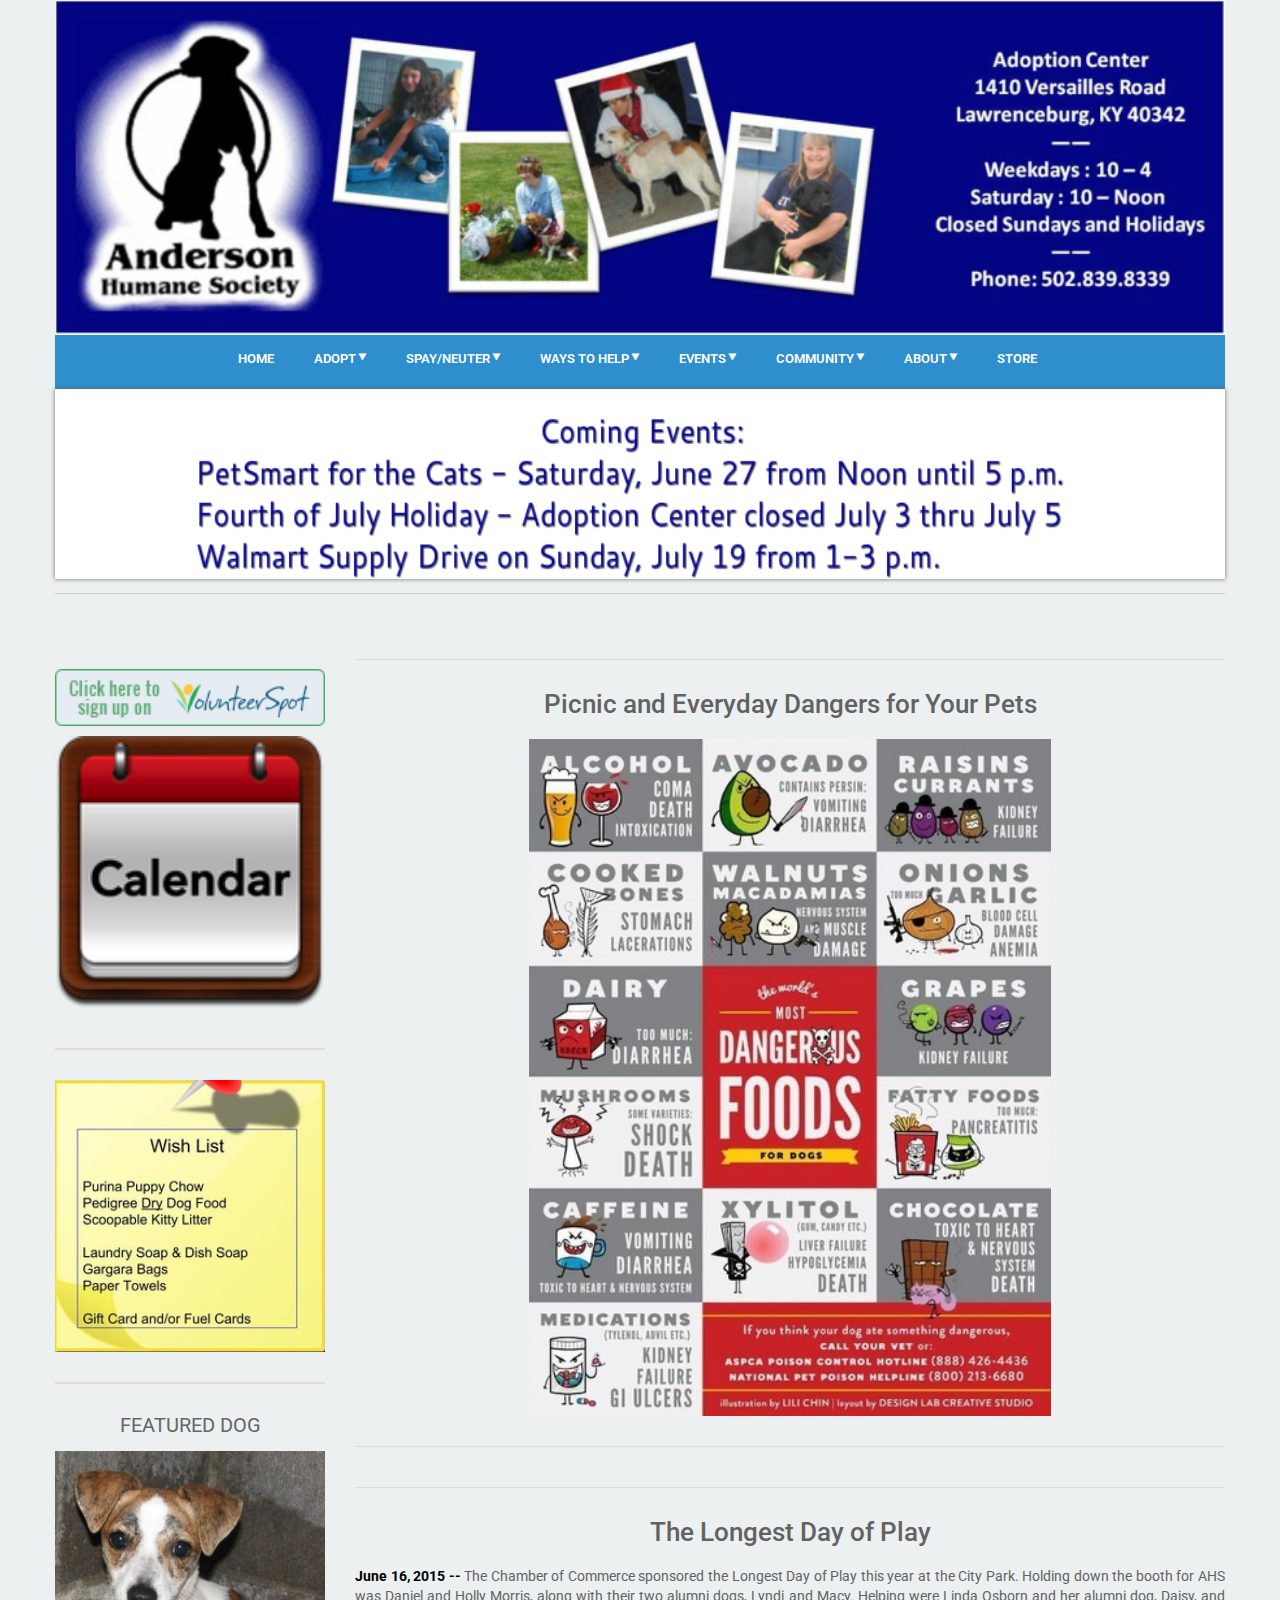
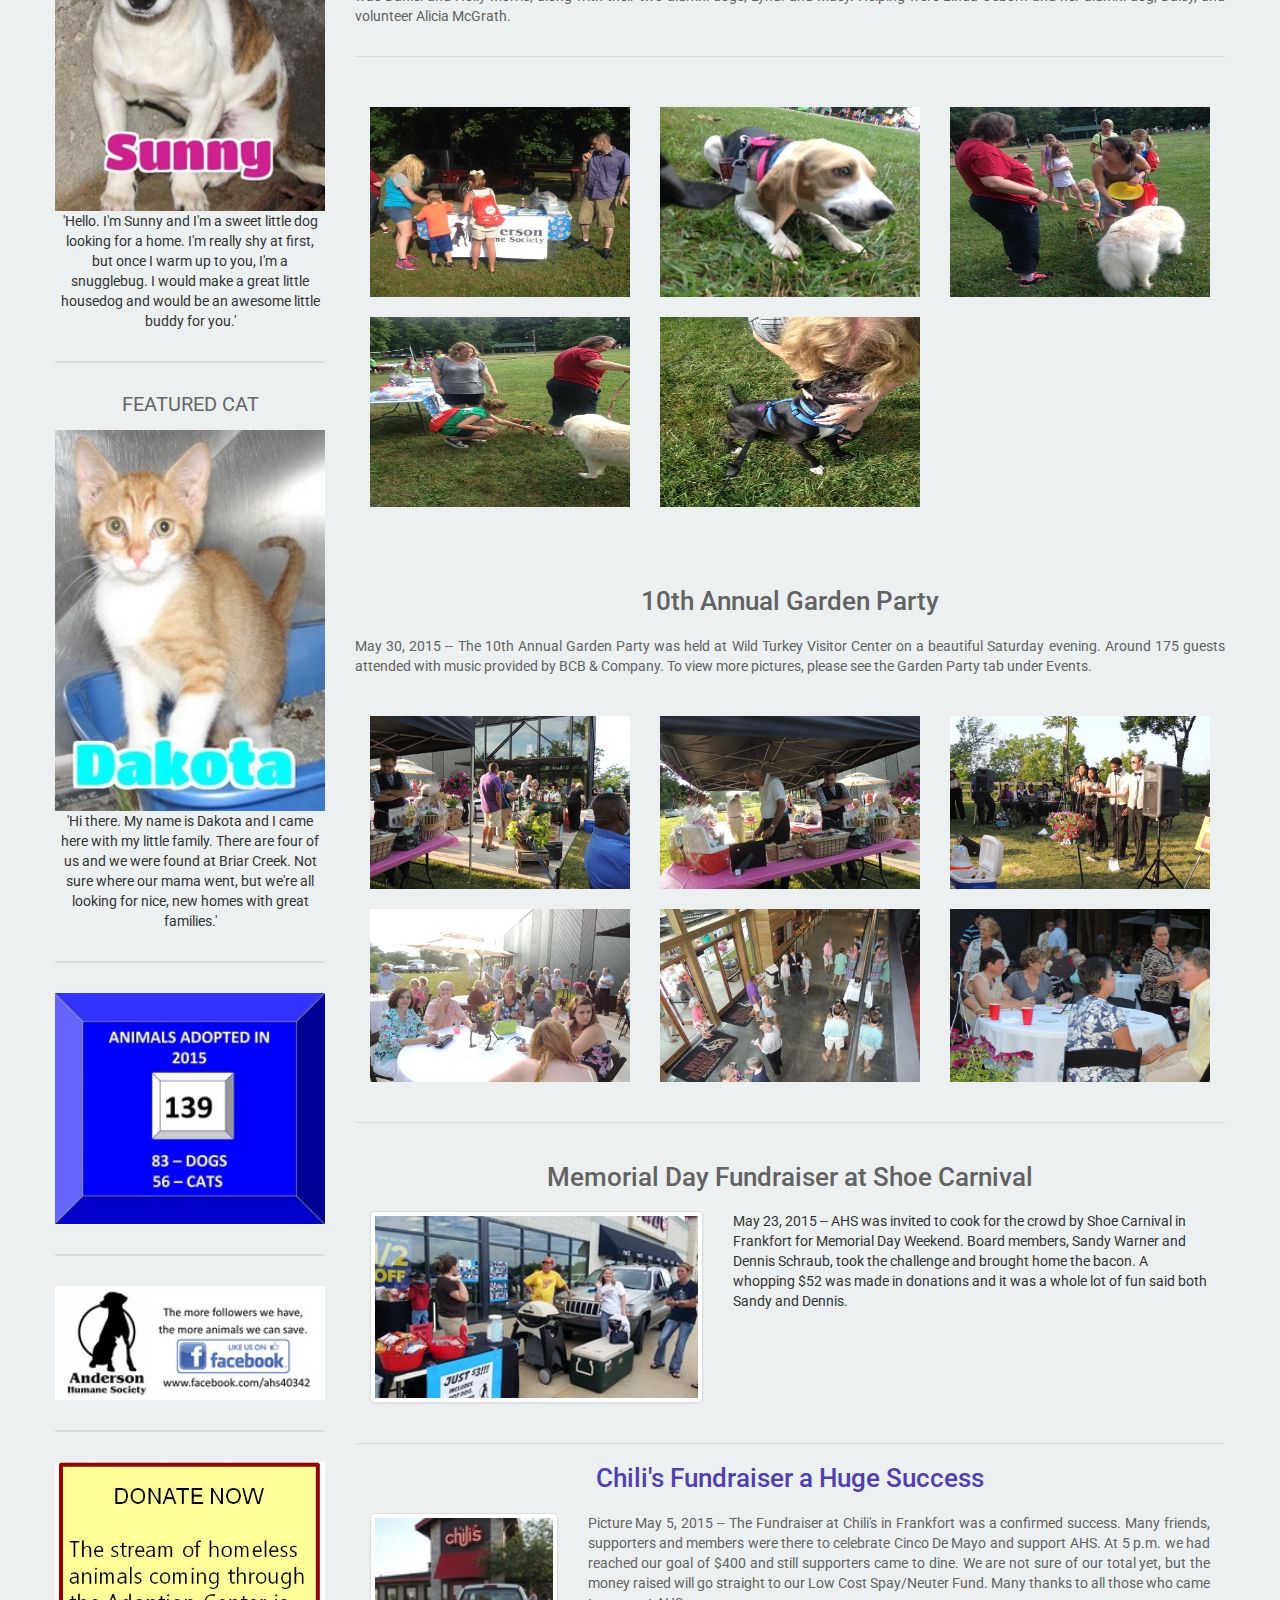
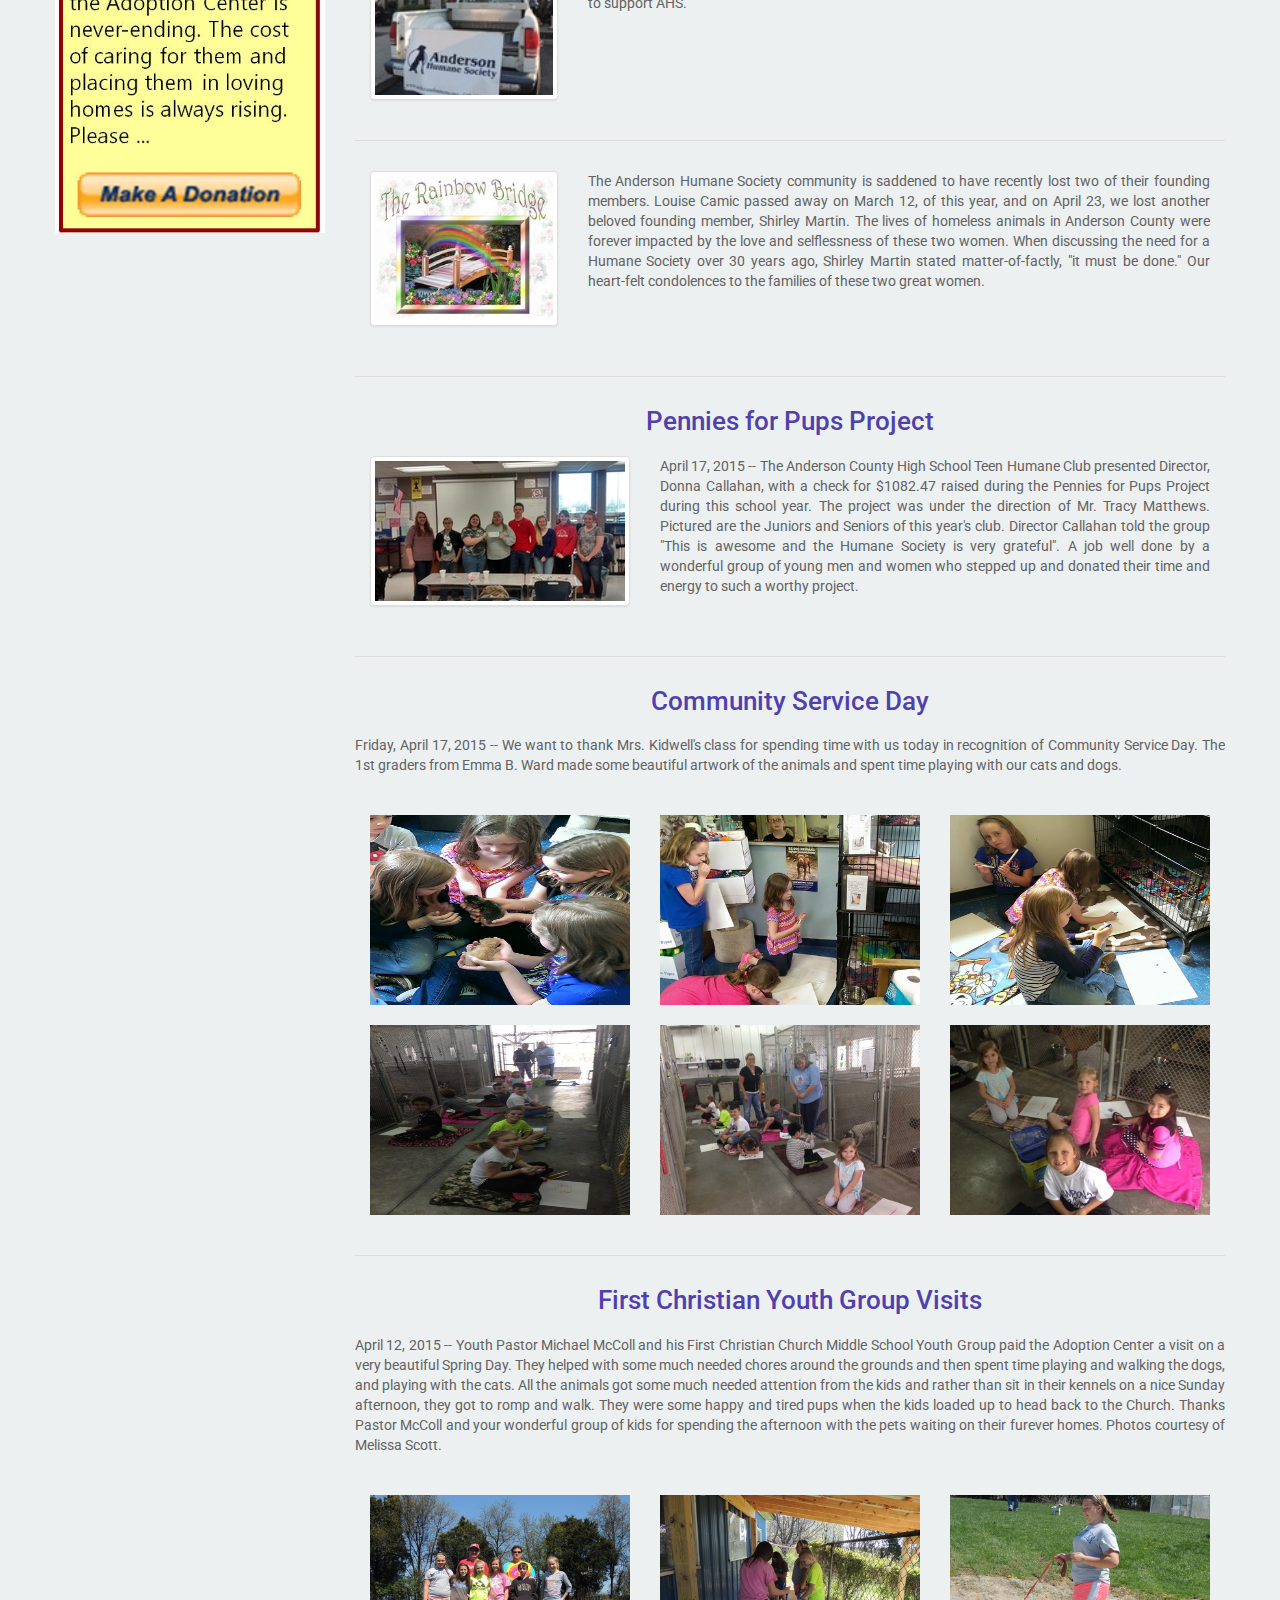
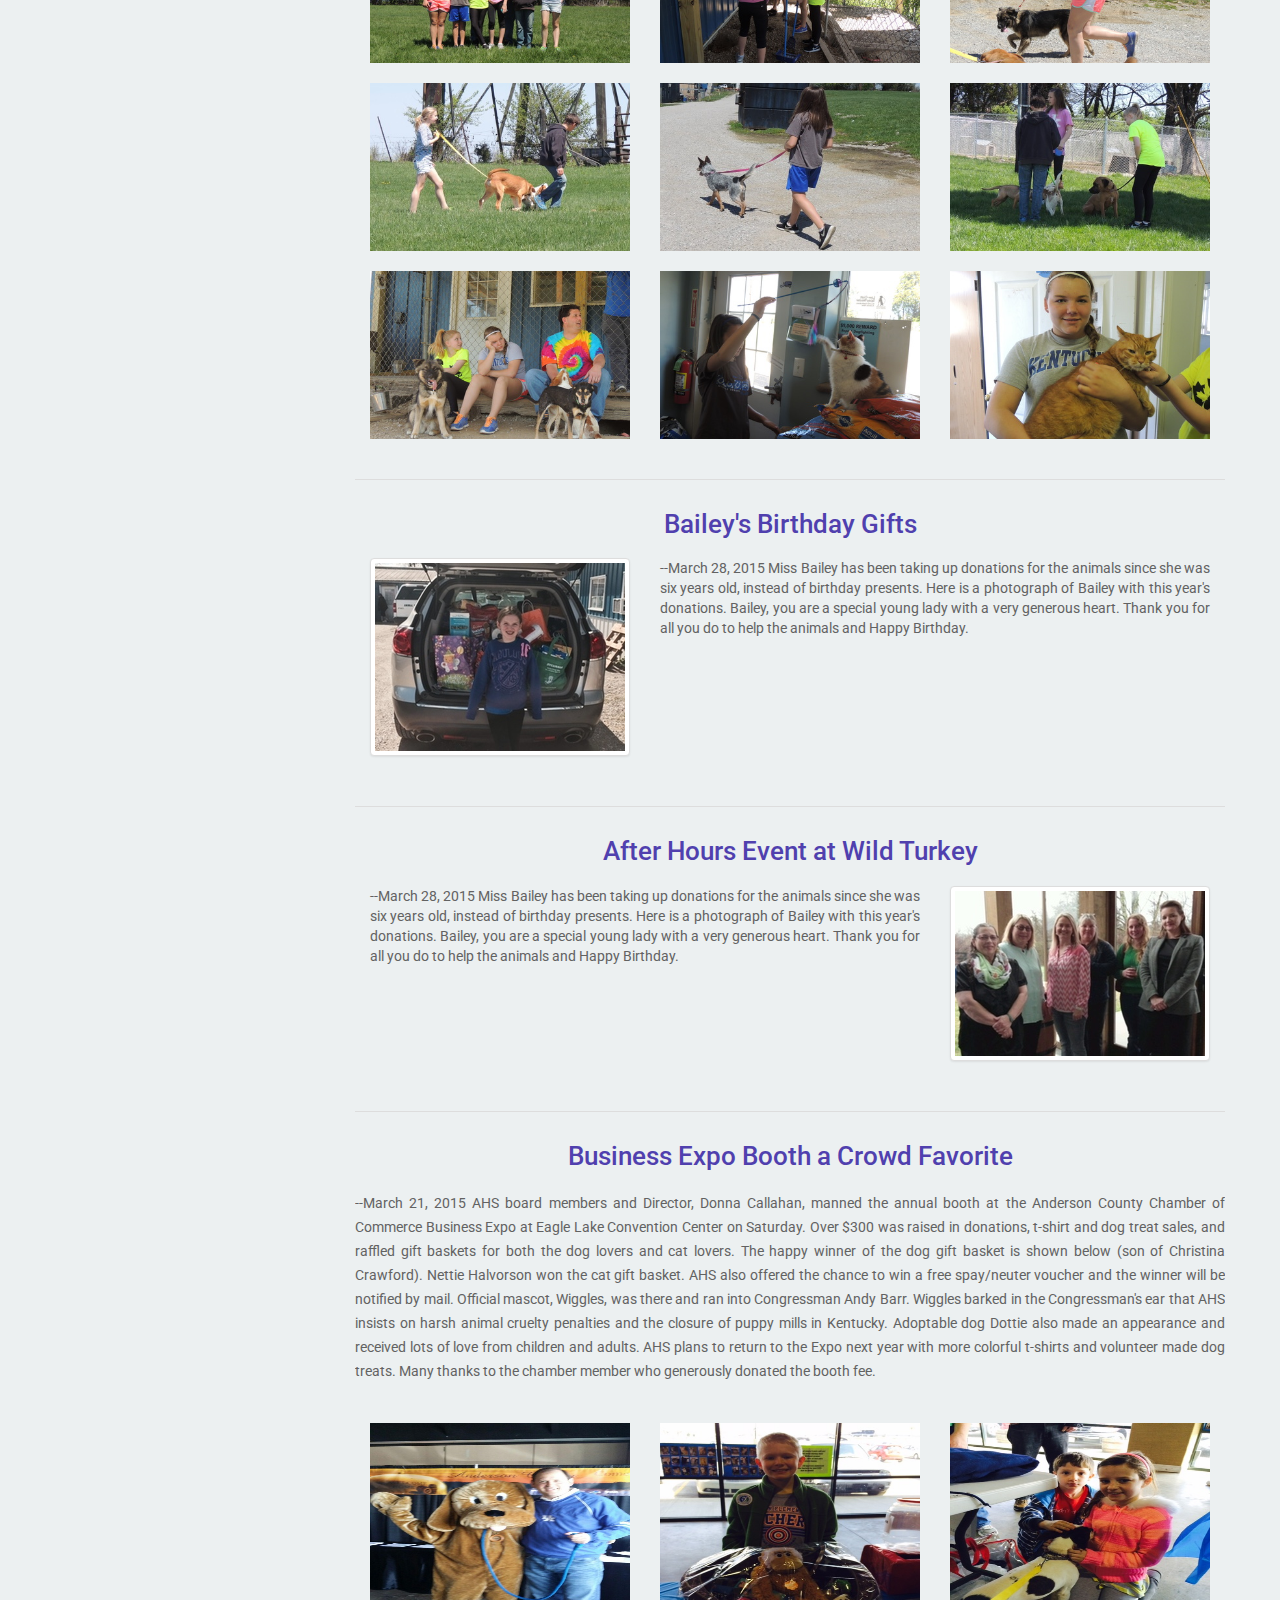
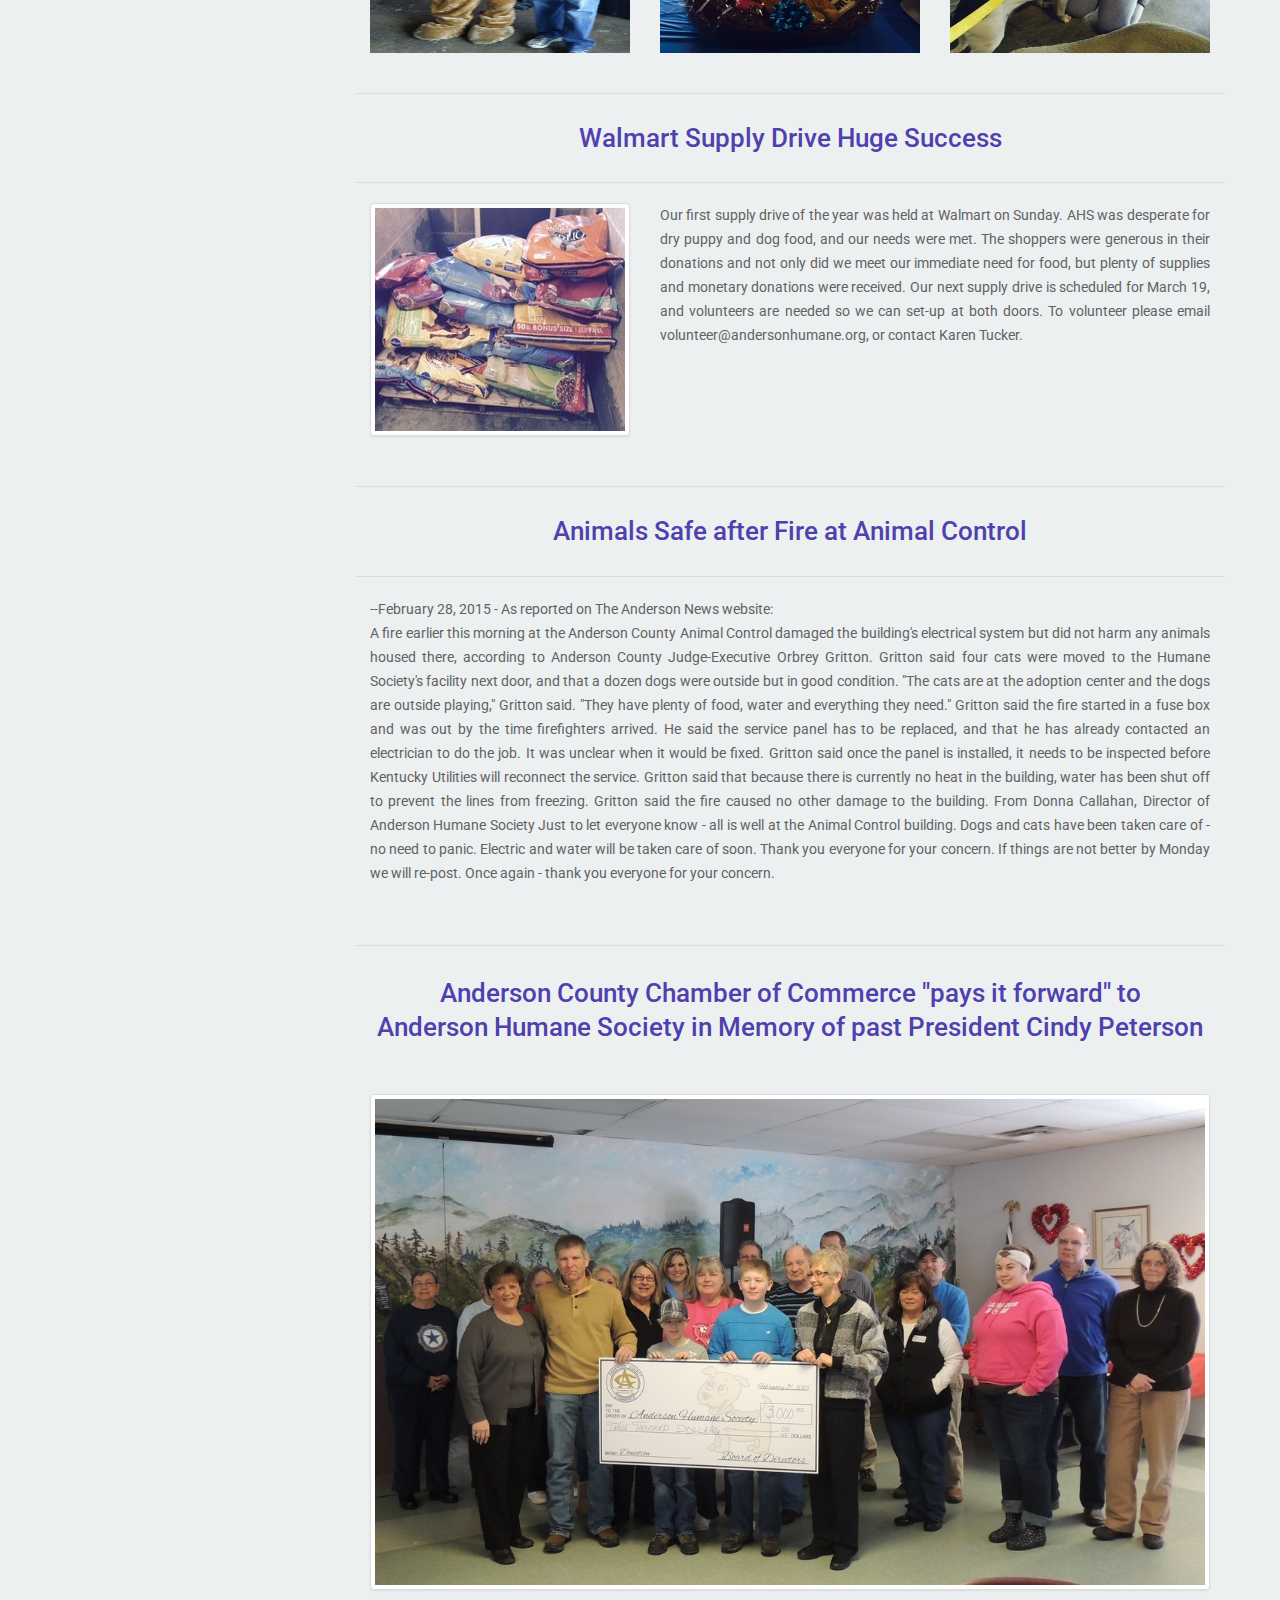
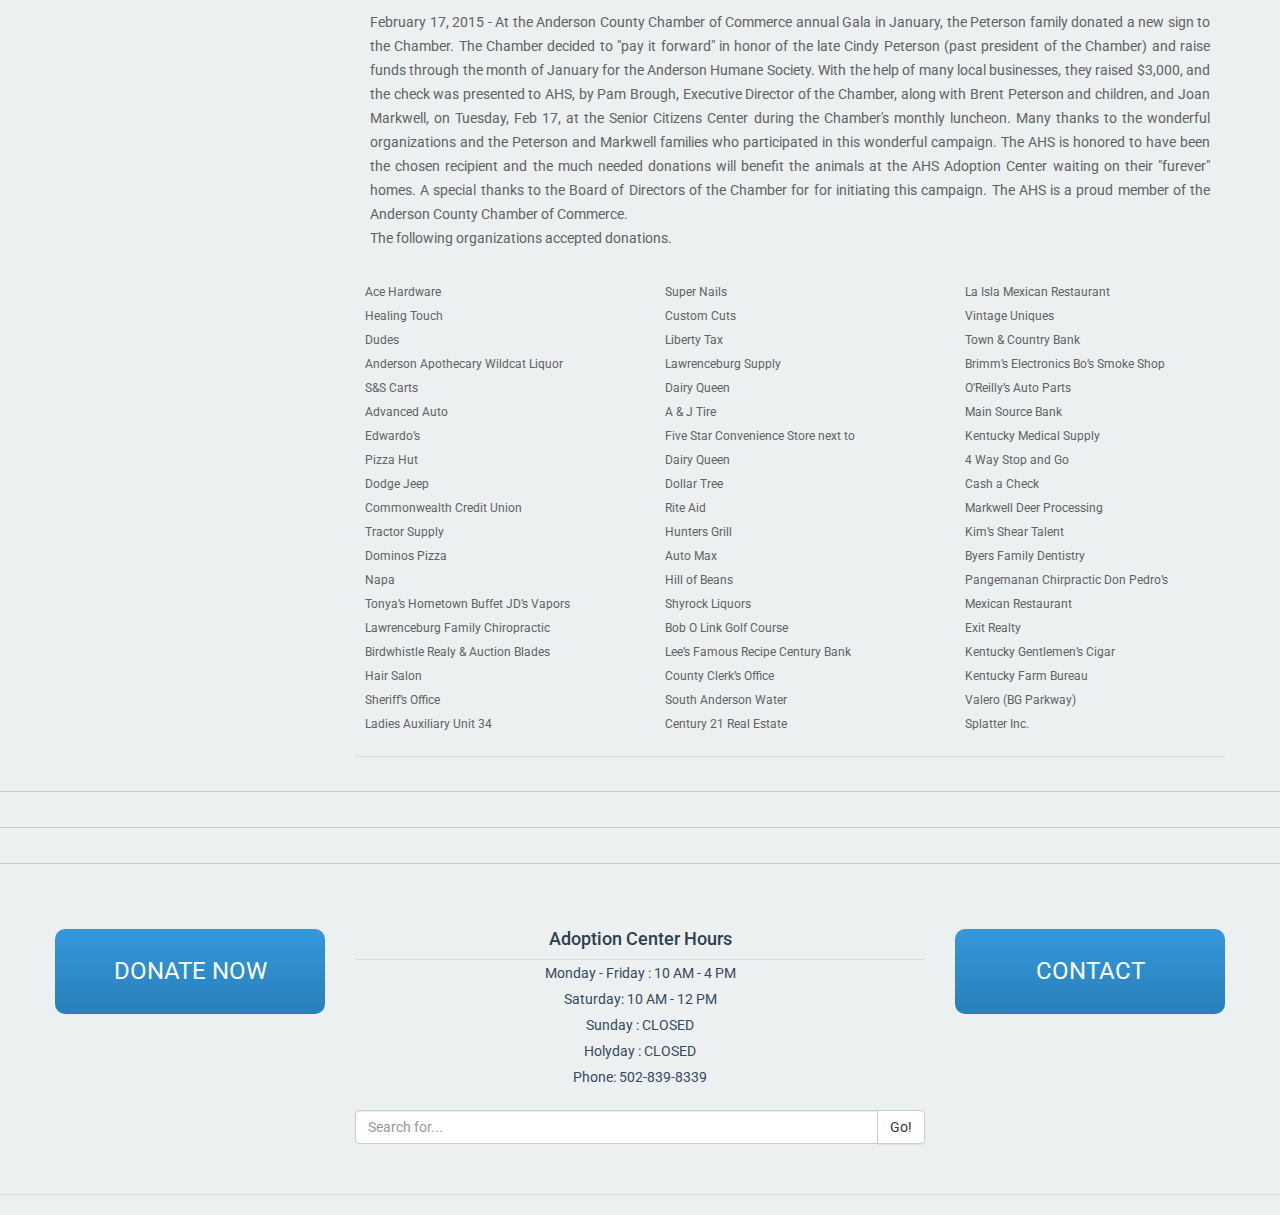
==== index.html @ 2157125e "updated using grid system" ====
<!doctype html>
<html class="no-js" lang="">
    <head>
        <meta charset="utf-8">
        <meta http-equiv="x-ua-compatible" content="ie=edge">
        <title>This is demo title</title>
        <meta name="description" content="">
        <meta name="viewport" content="width=device-width, initial-scale=1">

        <link rel="apple-touch-icon" href="apple-touch-icon.png">
        <!-- Place favicon.ico in the root directory -->

        <link rel="stylesheet" href="css/normalize.css">
        <link rel="stylesheet" href="css/bootstrap-theme.min.css">
        <link rel="stylesheet" href="css/bootstrap.min.css">
        <link rel="stylesheet" href="css/ilightbox.css">
        <link rel="stylesheet" href="css/dark-skin/skin.css">
        <link rel="stylesheet" href="css/responsivemultimenu.css">
        <link rel="stylesheet" href="css/main.css">
        
        <link href='http://fonts.googleapis.com/css?family=Roboto:400,300,400italic,500,500italic,700,700italic,900' rel='stylesheet' type='text/css'>
    </head>
    <body>
        <!--[if lt IE 8]>
            <p class="browserupgrade">You are using an <strong>outdated</strong> browser. Please <a href="http://browsehappy.com/">upgrade your browser</a> to improve your experience.</p>
        <![endif]-->

        <!-- Add your site or application content here -->
		<div class="main-area" style="">
            <div class="header-area">
                <div class="container">
                    <div class="row">
                        <div class="col-lg-12">
                            <div class="header-image">
                                <img src="img/header-img.png" alt="">
                            </div>
                        </div>
                    </div>
                </div>
            </div>
        <div class="container">
        <div class="header-nav">
          
           
            <div class="rmm style">

                <ul class="">
                    <li><a href="#">HOME</a></li>
                    <li>
                        <a href="#">ADOPT</a>
                        <ul>
                            <li><a href="#">Adoption Application</a></li>
                            <li><a href="#">Cats</a></li>
                            <li><a href="#">Dogs</a></li>
                            <li><a href="#">Processing and fees</a></li>
                            <li><a href="#">Tabby Town</a></li>
                            <li><a href="#">Adoption pictures and pet selfies</a></li>

                        </ul>
                    </li>
                    <li>
                        <a href="#">SPAY/NEUTER</a>
                        <ul>
                            <li><a href="#">Spay/Neuter Application</a></li>
                        </ul>
                    </li>
                    <li>
                        <a href="#">WAYS TO HELP</b></a>
                        <ul>
                            <li><a href="#">Our wish list</a></li>
                            <li><a href="#">Volunteer</a></li>
                        </ul>
                    </li>
                    <li>
                        <a href="#" >EVENTS</a>
                        <ul>
                            <li>
                                <a href="#">Events</a>
                                <ul>
                                    <li>
                                        <a href="#">Garden Party</a>
                                        <ul>
                                            <li>
                                                    <li><a href="#">Artists</a></li>
                                                    <li><a href="#">Sponsors</a></li>
                                            </li>
                                        </ul>
                                    </li>
                                    <li><a href="#">Garden Party</a></li>
                                    <li><a href="#">Artists</a></li>
                                    <li><a href="#">Sponsors</a></li>
                                    <li><a href="#">Ladies Day of Lawrenceburg</a></li>
                                    <li><a href="#">Spring Vendor Fair</a></li>
                                    <li><a href="#">Business Expo</a></li>
                                    <li><a href="#">Christmas Parade</a></li>
                                    <li><a href="#">Burgoo Festival</a></li>
                                    <li><a href="#">Military Child Appreciation Day</a></li>
                                    <li><a href="#">Pilots and Paws</a></li>
                                    <li><a href="#">Annual Vaccination Clinic</a></li>
                                    <li><a href="#">Adoption Events</a></li>
                                    <li>
                                        <a href="#">Fundarising Events</a>
                                        <ul>
                                            <li>
                                                    <li><a href="#">Old Dogs & Hogs Poker Run</a></li>
                                                    <li><a href="#">Restaurant Fundraisers</a></li>
                                                    <li><a href="#">127 Yard Sale</a></li>
                                                    <li><a href="#">Annual Rummage Sale</a></li>
                                                    <li><a href="#">Annual Photo Contest</a></li>
                                                    <li><a href="#">For the Love of Animals : Dog Treats</a></li>
                                                    <li><a href="#">Pig Out</a></li>
                                            </li>
                                        </ul>
                                    </li>
                                </ul>
                            </li>
                            <li>
                                <a href="#">Archives</a>
                                <ul>
                                    <li><a href="#">Newsletter</a></li>
                                    <li><a href="#">News</a></li>
                                </ul>
                            </li>
                        </ul>
                    </li>
                     <li>
                        <a href="#">COMMUNITY</a>
                        <ul>
                            <li><a href="#">Lost and found</a></li>
                        </ul>
                    </li>
                     <li>
                        <a href="#">ABOUT</a>
                        <ul>
                            <li><a href="#">Contact</a></li>
                            <li><a href="#">Adoption Center</a></li>
                            <li><a href="#">Membership</a></li>
                            <li><a href="#">Our History</a></li>
                            <li><a href="#">Volunteer</a></li>
                            <li><a href="#">Sponsors</a></li>
                            <li><a href="#">Forms</a></li>
                            <li><a href="#">Q & A</a></li>
                        </ul>
                    </li>
                    <li><a href="#">STORE</a></li>
                </ul>
            </div><!--/.nav-collapse -->
       
    </div>

            </div>
            
            <div class="header-banner">
                <div class="container">
                    <div class="row">
                        <div class="col-lg-12">
                            <img src="img/header-banner.png" alt="">
                        </div>
                    </div>
                    <hr>
                </div>
            </div>
    
        <div class="main-wrap">
            <div class="container">
                <div class="row">
                    <div class="col-lg-3 col-md-3 col-sm-3 col-xs-12 ">
                        <div class="left-sidebar">
                            <ul>
                                <li>
                                    <a href=""><img src="img/signup-btn.png" alt=""></a>
                                    <a href=""><img src="img/calendar.png" alt=""></a>
                                </li>
                                <li><a href=""><img src="img/wish-list.jpg" alt=""></a></li>
                                <li>    
                                   <h3>Featured Dog</h3>
                                    <a href=""><img src="img/dog.jpg" alt=""></a>
                                     <p>'Hello. I'm Sunny and I'm a sweet little dog looking for a home. I'm really shy at first, but once I warm up to you, I'm a snugglebug. I would make a great little housedog and would be an awesome little buddy for you.'</p>
                                </li>
                                <li>
                                    <h3>Featured Cat</h3>
                                    <a href=""><img src="img/cat.jpg" alt=""></a>
                                    <p>'Hi there. My name is Dakota and I came here with my little family. There are four of us and we were found at Briar Creek. Not sure where our mama went, but we're all looking for nice, new homes with great families.'</p>
                                </li>
                                <li><a href=""><img src="img/adopt.jpg" alt=""></a></li>
                                <li><a href=""><img src="img/anderson.jpg" alt=""></a></li>
                                <li><a href=""><img src="img/donate.jpg" alt=""></a></li>
                            </ul>
                        </div>
                        
                    </div>
                    <div class="col-lg-9 col-md-9 col-sm-9 col-xs-12 ">
                        <div class="picnic">
                            <h3>Picnic and Everyday Dangers for Your Pets</h3>
                            <img src="img/picnic-img.jpg" alt="">
                        </div>
                        <div class="play">  <!--Longest Day of Play START-->
                            <h3>The Longest Day of Play</h3>
                            <p>
                                <span>June 16, 2015 -- </span>The Chamber of Commerce sponsored the Longest Day of Play this year at the City Park. Holding down the booth for AHS was Daniel and Holly Morris, along with their two alumni dogs, Lyndi and Macy. Helping were Linda Osborn and her alumni dog, Daisy, and volunteer Alicia McGrath.
                            </p>
                            
                        </div> <!--Longest Day of Play END-->
                        
                        <div class="gallery featurette">
                                
                                <ul class="" id="gallery-1">
                                    <li class="col-lg-4 col-md-4 col-sm-6 col-xs-12">
                                        <a href="img/gallery-1/1.jpg"><img src="img/gallery-1/1.jpg" alt=""></a>
                                    </li>
                                    
                                    <li class="col-lg-4 col-md-4 col-sm-6 col-xs-12">
                                        <a href="img/gallery-1/2.jpg" ><img src="img/gallery-1/2.jpg" alt=""></a>
                                    </li>
                                    
                                    <li class="col-lg-4 col-md-4 col-sm-6 col-xs-12">
                                        <a href="img/gallery-1/3.jpg" ><img src="img/gallery-1/3.jpg" alt=""></a>
                                    </li>
                                    
                                    <li class="col-lg-4 col-md-4 col-sm-6 col-xs-12">
                                        <a href="img/gallery-1/4.jpg" ><img src="img/gallery-1/4.jpg" alt=""></a>
                                    </li>
                                    <li class="col-lg-4 col-md-4 col-sm-6 col-xs-12">
                                        <a href="img/gallery-1/5.jpg" ><img src="img/gallery-1/5.jpg" alt=""></a>
                                    </li>
                                    
                                </ul>
                                        
                                   
                            </div>
                        
                        <div class="garden-party"> <!--10th Annual Garden Party START-->
                            <h3>10th Annual Garden Party</h3>
                            <p>
                                <span>May 30, 2015 -- </span>The 10th Annual Garden Party was held at Wild Turkey Visitor Center on a beautiful Saturday evening. Around 175 guests attended with music provided by BCB & Company. To view more pictures, please see the Garden Party tab under Events.
                            </p>
                            <div class="gallery featurette">
                                
                                <ul class="" id="gallery-2">
                                    <li class="col-lg-4 col-md-4 col-sm-6 col-xs-12 ">
                                        <a href="img/gallery-2/1.jpg" ><img src="img/gallery-2/1.jpg" alt=""></a>
                                    </li>
                                    
                                    <li class="col-lg-4 col-md-4 col-sm-6 col-xs-12 ">
                                        <a href="img/gallery-2/2.jpg" ><img src="img/gallery-2/2.jpg" alt=""></a>
                                    </li>
                                    
                                    <li class="col-lg-4 col-md-4 col-sm-6 col-xs-12 ">
                                        <a href="img/gallery-2/3.jpg" ><img src="img/gallery-2/3.jpg" alt=""></a>
                                    </li>
                                    
                                    <li class="col-lg-4 col-md-4 col-sm-6 col-xs-12 ">
                                        <a href="img/gallery-2/4.jpg" ><img src="img/gallery-2/4.jpg" alt=""></a>
                                    </li>
                                    <li class="col-lg-4 col-md-4 col-sm-6 col-xs-12">
                                        <a href="img/gallery-2/5.jpg"><img src="img/gallery-2/5.jpg" alt=""></a>
                                    </li>
                                    <li class="col-lg-4 col-md-4 col-sm-6 col-xs-12">
                                        <a href="img/gallery-2/5.jpg" ><img src="img/gallery-2/6.jpg" alt=""></a>
                                    </li>
                                    
                                </ul>
                                        
                                   
                            </div>
                        </div>
                        
                        <div class="memorial-day">
                            <h3>Memorial Day Fundraiser at Shoe Carnival</h3>
                                    <div class="col-lg-5 col-md-5 col-sm-5 col-xs-12 ">
                                        <div class="memorial-pic">
                                            <img src="img/memorial-day.jpg" class="thumbnail" alt="">
                                        </div>
                                    </div>
                                    <div class="col-lg-7 col-md-7 col-sm-7 col-xs-12 ">
                                        <div class="memorial-text">
                                            <p>May 23, 2015 -- AHS was invited to cook for the crowd by Shoe Carnival in Frankfort for Memorial Day Weekend.  Board members, Sandy Warner and Dennis Schraub, took the challenge and brought home the bacon.  A whopping $52 was made in donations and it was a whole lot of fun said both Sandy and Dennis.</p>
                                        </div>
                                    </div>
                                
                        </div>
                        
                        <div class="chilis">
                            <h3>Chili's Fundraiser a Huge Success</h3>
                                    <div class="col-lg-3 col-md-3 col-sm-3 col-xs-12">
                                        <div class="chilis-pic">
                                            <img src="img/chili.jpg"  class="thumbnail" alt="">
                                        </div>
                                    </div>
                                    <div class="col-lg-9 col-md-9 col-sm-9 col-xs-12 ">
                                        <div class="chilis-text">
                                            <p>Picture
May 5, 2015 -- The Fundraiser at Chili's in Frankfort was a confirmed success.  Many friends, supporters and members were there to celebrate Cinco De Mayo and support AHS.  At 5 p.m. we had reached our goal of $400 and still supporters came to dine.  We are not sure of our total yet, but the money raised will go straight to our Low Cost Spay/Neuter Fund.  Many thanks to all those who came to support AHS.</p>
                                        </div>
                                    </div>
                        </div>
                        
                        <div class="rainbow">
                                    <div class="col-lg-3 col-md-3 col-sm-3 col-xs-12 ">
                                        <div class="rainbow-pic">
                                            <img src="img/rainbow.jpg"  class="thumbnail" alt="">
                                        </div>
                                    </div>
                                    <div class="col-lg-9 col-md-9 col-sm-9 col-xs-12">
                                        <div class="rainbow-text">
                                            <p>The Anderson Humane Society community is saddened to have recently lost two of their founding members.  Louise Camic passed away on March 12, of this year, and on April 23, we lost another beloved founding member, Shirley Martin.  The lives of homeless animals in Anderson County were forever impacted by the love and selflessness of these two women. When discussing the need for a Humane Society over 30 years ago, Shirley Martin stated matter-of-factly, "it must be done."  Our heart-felt condolences to the families of these two great women. </p>
                                        </div>
                                    </div>
                        </div>
                        
                        
                        <div class="pups-project">
                            <h3>Pennies for Pups Project</h3>
                                    <div class="col-lg-4 col-md-4 col-sm-4 col-xs-12">
                                        <div class="pups-pic">
                                            <img src="img/pups.jpg"  class="thumbnail" alt="">
                                        </div>
                                    </div>
                                    <div class="col-lg-8 col-md-8 col-sm-8 col-xs-12">
                                        <div class="pups-text">
                                            <p>April 17, 2015 -- The Anderson County High School Teen Humane Club presented Director, Donna Callahan, with a check for $1082.47 raised during the Pennies for Pups Project during this school year.  The project was under the direction of Mr. Tracy Matthews.  Pictured are the Juniors and Seniors of this year's club.  Director Callahan told the group "This is awesome and the Humane Society is very grateful".  A job well done by a wonderful group of young men and women who stepped up and donated their time and energy to such  a worthy project.</p>
                                        </div>
                                    </div>
                        </div>
                        
                        <div class="community"> <!--Community Service Day START-->
                            <h3>Community Service Day</h3>
                            <p>
                                Friday, April 17, 2015 -- We want to thank Mrs. Kidwell's class for spending time with us today in recognition of Community Service Day. The 1st graders from Emma B. Ward made some beautiful artwork of the animals and spent time playing with our cats and dogs.
                            </p>
                            <div class="gallery featurette">
                                
                                <ul class="community-gallery" id="gallery-3">
                                    <li class="col-lg-4 col-md-4 col-sm-6 col-xs-12">
                                        <a href="img/gallery-3/1.jpg" ><img src="img/gallery-3/1.jpg" alt=""></a>
                                    </li>
                                    
                                    <li class="col-lg-4 col-md-4 col-sm-6 col-xs-12">
                                        <a href="img/gallery-3/2.jpg"><img src="img/gallery-3/2.jpg" alt=""></a>
                                    </li>
                                    
                                    <li class="col-lg-4 col-md-4 col-sm-6 col-xs-12">
                                        <a href="img/gallery-3/3.jpg" ><img src="img/gallery-3/3.jpg" alt=""></a>
                                    </li>
                                    
                                    <li class="col-lg-4 col-md-4 col-sm-6 col-xs-12">
                                        <a href="img/gallery-3/4.jpg" ><img src="img/gallery-3/4.jpg" alt=""></a>
                                    </li>
                                    <li class="col-lg-4 col-md-4 col-sm-6 col-xs-12">
                                        <a href="img/gallery-3/5.jpg" ><img src="img/gallery-3/5.jpg" alt=""></a>
                                    </li>
                                    <li class="col-lg-4 col-md-4 col-sm-6 col-xs-12">
                                        <a href="img/gallery-3/6.jpg"><img src="img/gallery-3/6.jpg" alt=""></a>
                                    </li>
                                    
                                </ul>
                                        
                                   
                            </div>
                        </div><!--Community Service Day END-->
                        
                        <div class="first-christian"> <!--First Christian START-->
                            <h3>First Christian Youth Group Visits</h3>
                            <p>
                                April 12, 2015 -- Youth Pastor Michael McColl and his First Christian Church Middle School Youth Group paid the Adoption Center a visit on a very beautiful Spring Day.  They helped with some much needed chores around the grounds and then spent time playing and walking the dogs, and playing with the cats.  All the animals got some much needed attention from the kids and rather than sit in their kennels on a nice Sunday afternoon, they got to romp and walk.  They were some happy and tired pups when the kids loaded up to head back to the Church.  Thanks Pastor McColl and your wonderful group of kids for spending the afternoon with the pets waiting on their furever homes. Photos courtesy of Melissa Scott.
                            </p>
                            <div class="gallery featurette">
                                
                                <ul class="first-christian-gallery" id="gallery-4">
                                    <li class="col-lg-4 col-md-4 col-sm-6 col-xs-12 ">
                                        <a href="img/gallery-4/1.jpg"><img src="img/gallery-4/1.jpg" alt=""></a>
                                    </li>
                                    
                                    <li class="col-lg-4 col-md-4 col-sm-6 col-xs-12 ">
                                        <a href="img/gallery-4/2.jpg" ><img src="img/gallery-4/2.jpg" alt=""></a>
                                    </li>
                                    
                                    <li class="col-lg-4 col-md-4 col-sm-6 col-xs-12 ">
                                        <a href="img/gallery-4/3.jpg" ><img src="img/gallery-4/3.jpg" alt=""></a>
                                    </li>
                                    
                                    <li class="col-lg-4 col-md-4 col-sm-6 col-xs-12 ">
                                        <a href="img/gallery-4/4.jpg" ><img src="img/gallery-4/4.jpg" alt=""></a>
                                    </li>
                                    <li class="col-lg-4 col-md-4 col-sm-6 col-xs-12 ">
                                        <a href="img/gallery-4/5.jpg" ><img src="img/gallery-4/5.jpg" alt=""></a>
                                    </li>
                                    <li class="col-lg-4 col-md-4 col-sm-6 col-xs-12 ">
                                        <a href="img/gallery-4/6.jpg" ><img src="img/gallery-4/6.jpg" alt=""></a>
                                    </li>
                                    <li class="col-lg-4 col-md-4 col-sm-6 col-xs-12 ">
                                        <a href="img/gallery-4/7.jpg" ><img src="img/gallery-4/7.jpg" alt=""></a>
                                    </li>
                                    <li class="col-lg-4 col-md-4 col-sm-6 col-xs-12 ">
                                        <a href="img/gallery-4/8.jpg" ><img src="img/gallery-4/8.jpg" alt=""></a>
                                    </li>
                                    <li class="col-lg-4 col-md-4 col-sm-6 col-xs-12 ">
                                        <a href="img/gallery-4/9.jpg" ><img src="img/gallery-4/9.jpg" alt=""></a>
                                    </li>
                                    
                                </ul>
                                        
                                   
                            </div>
                        </div><!--First Christian END-->
                        
                        
                        <div class="bailey-birthday">
                            <h3>Bailey's Birthday Gifts</h3>
                                    <div class="col-lg-4 col-md-4 col-sm-4 col-xs-12 ">
                                        <div class="bailey-pic">
                                            <img src="img/bailey.jpg" class="thumbnail" alt="">
                                        </div>
                                    </div>
                                    <div class="col-lg-8 col-md-8 col-sm-8 col-xs-12 ">
                                        <div class="bailey-text">
                                            <p>--March 28, 2015  Miss Bailey has been taking up donations for the animals since she was six years old, instead of birthday presents. Here is a photograph of Bailey with this year's donations.  Bailey, you are a special young lady with a very generous heart.  Thank you for all you do to help the animals and Happy Birthday.</p>
                                        </div>
                                    </div>
                        </div>
                        
                        <div class="wild-turkey">
                            <h3>After Hours Event at Wild Turkey</h3>
                                    <div class="col-lg-8 col-md-8 col-sm-8 col-xs-12 ">
                                        <div class="wild-turkey-text">
                                            <p>--March 28, 2015  Miss Bailey has been taking up donations for the animals since she was six years old, instead of birthday presents. Here is a photograph of Bailey with this year's donations.  Bailey, you are a special young lady with a very generous heart.  Thank you for all you do to help the animals and Happy Birthday.</p>
                                        </div>
                                    </div>
                                    
                                    <div class="col-lg-4 col-md-4 col-sm-4 col-xs-12 ">
                                        <div class="wild-turkey-pic">
                                            <img src="img/wild-turkey.jpg" class="thumbnail" alt="">
                                        </div>
                                    </div>
                        </div>
                        
                        
                        <div class="expo-booth"> <!--Expo Booth START-->
                            <h3>Business Expo Booth a Crowd Favorite</h3>
                            <p>
                                --March 21, 2015  AHS board members and Director, Donna Callahan, manned the annual booth at the Anderson County Chamber of Commerce Business Expo at Eagle Lake Convention Center on Saturday.  Over $300 was raised in donations, t-shirt and dog treat sales, and raffled gift baskets for both the dog lovers and cat lovers.  The happy winner of the dog gift basket is shown below (son of Christina Crawford). Nettie Halvorson won the cat gift basket.  AHS also offered the chance to win a free spay/neuter voucher and the winner will be notified by mail.  Official mascot, Wiggles, was there and ran into Congressman Andy Barr.  Wiggles barked in the Congressman's ear that AHS insists on harsh animal cruelty penalties and the closure of puppy mills in Kentucky.  Adoptable dog Dottie also made an appearance and received lots of love from children and adults.  AHS plans to return to the Expo next year with more colorful t-shirts and volunteer made dog treats.  Many thanks to the chamber member who generously donated the booth fee.
                            </p>
                            <div class="gallery featurette">
                                
                                <ul class="" id="gallery-5">
                                    <li class="col-lg-4 col-md-4 col-sm-4 col-xs-4 ">
                                        <a href="img/gallery-5/1.jpg"><img src="img/gallery-5/1.jpg" alt=""></a>
                                    </li>
                                    
                                    <li class="col-lg-4 col-md-4 col-sm-4 col-xs-4">
                                        <a href="img/gallery-5/2.jpg"><img src="img/gallery-5/2.jpg" alt=""></a>
                                    </li>
                                    
                                    <li class="col-lg-4 col-md-4 col-sm-4 col-xs-4">
                                        <a href="img/gallery-5/3.jpg"><img src="img/gallery-5/3.jpg" alt=""></a>
                                    </li>
                                </ul>
                            </div>
                        </div><!--Expo Booth END-->
                        
                        <div class="walmart-supply">
                            <h3>Walmart Supply Drive Huge Success</h3>
                                    <div class="col-lg-4 col-md-4 col-sm-4 col-xs-12 ">
                                        <div class="walmart-pic">
                                            <img src="img/walmart.jpg" class="thumbnail" alt="">
                                        </div>
                                    </div>
                                    <div class="col-lg-8 col-md-8 col-sm-8 col-xs-12 ">
                                        <div class="walmart-text">
                                            <p>Our first supply drive of the year was held at Walmart on Sunday.  AHS was desperate for dry puppy and dog food, and our needs were met.  The shoppers were generous in their donations and not only did we meet our immediate need for food, but plenty of supplies and monetary donations were received. Our next supply drive is scheduled for March 19, and volunteers are needed so we can set-up at both doors.  To volunteer please email volunteer@andersonhumane.org, or contact Karen Tucker. </p>
                                        </div>
                                    </div>
                        </div>
                        
                        <div class="animal-safe">
                            <h3>Animals Safe after Fire at Animal Control</h3>
                                    <div class="col-lg-12 col-md-12 col-sm-12 col-xs-12">
                                        <div class="animal-safe-text">
                                            <p>--February 28, 2015 - As reported on The Anderson News website:  <br>
A fire earlier this morning at the Anderson County Animal Control damaged the building's electrical system but did not harm any animals housed there, according to Anderson County Judge-Executive Orbrey Gritton.  Gritton said four cats were moved to the Humane Society's facility next door, and that a dozen dogs were outside but in good condition.  "The cats are at the adoption center and the dogs are outside playing," Gritton said. "They have plenty of food, water and everything they need."

Gritton said the fire started in a fuse box and was out by the time firefighters arrived. He said the service panel has to be replaced, and that he has already contacted an electrician to do the job. It was unclear when it would be fixed. Gritton said once the panel is installed, it needs to be inspected before Kentucky Utilities will reconnect the service. Gritton said that because there is currently no heat in the building, water has been shut off to prevent the lines from freezing. Gritton said the fire caused no other damage to the building.

From Donna Callahan, Director of Anderson Humane Society
 Just to let everyone know - all is well at the Animal Control building. Dogs and cats have been taken care of - no need to panic. Electric and water will be taken care of soon. Thank you everyone for your concern. If things are not better by Monday we will re-post. Once again - thank you everyone for your concern. </p>
                                        </div>
                                    </div>
                        </div>
                        
                        <div class="award-area">
                            <h3>Anderson County Chamber of Commerce "pays it forward" to <br> Anderson Humane Society in Memory of past President Cindy Peterson</h3>
                                    <div class="col-lg-12 col-md-12 col-sm-12 col-xs-12 ">
                                        <div class="award-text">
                                            
                                       <img src="img/cert-ceremony.jpg"  class="thumbnail" alt="">
                                       <p>February 17, 2015 - At the Anderson County Chamber of Commerce annual Gala in January, the Peterson family donated a new sign to the Chamber.  The Chamber decided to "pay it forward"  in honor of the late Cindy Peterson (past president of the Chamber) and raise funds through the month of January for the Anderson Humane Society.  With the help of many local businesses, they raised $3,000, and the check was presented to AHS, by Pam Brough, Executive Director of the Chamber, along with Brent Peterson and children, and Joan Markwell, on Tuesday, Feb 17, at the Senior Citizens Center during the Chamber's monthly luncheon.  Many thanks to the wonderful organizations and the Peterson and Markwell families who participated in this wonderful campaign.  The AHS is honored to have been the chosen recipient and the much needed donations will benefit the animals at the AHS Adoption Center waiting on their "furever" homes.   A special thanks to the Board of Directors of the Chamber for for initiating this campaign.  The AHS is a proud member of the Anderson County  Chamber of Commerce. <br>
   The following organizations accepted donations.   </p>
                                        </div>
                                    </div>
                                </div>
                            <div class="organizations">
                                <div class="row">
                                    <div class="col-lg-4 col-md-4 col-sm-4 col-xs-4 ">
                                       <ul>
                                        <li>Ace Hardware </li>
                                        <li>Healing Touch</li>
                                        <li>Dudes</li>
                                        <li>Anderson Apothecary	Wildcat Liquor	</li>
                                        <li>S&S Carts</li>
                                        <li>Advanced Auto</li>
                                        <li>Edwardo’s	</li>
                                        <li>Pizza Hut</li>
                                        <li>Dodge Jeep	</li>
                                        <li>Commonwealth Credit Union</li>
                                        <li>Tractor Supply	</li>
                                        <li>Dominos Pizza	</li>
                                        <li>Napa</li>
                                        <li>Tonya’s Hometown Buffet	JD’s Vapors</li>
                                        <li>Lawrenceburg Family Chiropractic</li>
                                        <li>Birdwhistle Realy & Auction	Blades </li>
                                        <li>Hair Salon</li>
                                        <li>Sheriff’s Office</li>
                                        <li>Ladies Auxiliary Unit 34</li>
                                        </ul>
                                    </div>
                                    <div class="col-lg-4 col-md-4 col-sm-4 col-xs-4 ">
                                        <ul>
                                        <li>Super Nails </li>
                                        <li>Custom Cuts </li>
                                        <li>Liberty Tax</li>
                                        <li>Lawrenceburg Supply </li>
                                        <li>Dairy Queen</li>
                                        <li>A & J Tire</li>
                                        <li>Five Star Convenience Store next to </li>
                                        <li>Dairy Queen</li>
                                        <li>Dollar Tree </li>
                                        <li>Rite Aid </li>
                                        <li>Hunters Grill</li>
                                        <li>Auto Max </li>
                                        <li>Hill of Beans</li>
                                        <li>Shyrock Liquors</li>
                                        <li>Bob O Link Golf Course</li>
                                        <li>Lee’s Famous Recipe Century Bank</li>
                                        <li>County Clerk’s Office </li>
                                        <li>South Anderson Water</li>
                                        <li>Century 21 Real Estate</li>
                                        </ul> 
                                    </div>
                                    <div class="col-lg-4 col-md-4 col-sm-4 col-xs-4 ">
                                       <ul>
                                        <li>La Isla Mexican Restaurant</li>
                                        <li>Vintage Uniques </li>
                                        <li>Town & Country Bank</li>
                                        <li>Brimm’s Electronics Bo’s Smoke Shop</li>
                                        <li>O’Reilly’s Auto Parts </li>
                                        <li>Main Source Bank</li>
                                        <li>Kentucky Medical Supply</li>
                                        <li>4 Way Stop and Go</li>
                                        <li>Cash a Check </li>
                                        <li>Markwell Deer Processing</li>
                                        <li>Kim’s Shear Talent   </li>
                                        <li>Byers Family Dentistry</li>
                                        <li>Pangemanan Chirpractic Don Pedro’s</li>
                                        <li>Mexican Restaurant</li>
                                        <li>Exit Realty </li>
                                        <li>Kentucky Gentlemen’s Cigar</li>
                                        <li>Kentucky Farm Bureau </li>
                                        <li>Valero (BG Parkway)</li>
                                        <li>Splatter Inc.</li>
                                        </ul>
                                    </div>
                            </div>
                        </div>
                        
                    </div>
                </div>
            </div>
            
           <hr>
           <hr>
           <hr>
        </div> <!--MAIN WRAP END--> 
           
           
           <div class="adoption-center">
               <div class="container">
                   <div class="row">
                       <div class="col-lg-3 col-md-3 col-sm-3 col-xs-12 ">
                          <div class="donate">
                           <a href="#" class="donate-button" >DONATE NOW</a>
                           </div>
                       </div>
                      
                       <div class="col-lg-6 col-md-6 col-sm-6 col-xs-12 ">
                           <div class="footer-text">
                               <h4>Adoption Center Hours</h4>
                               <p>Monday - Friday : 10 AM - 4 PM</p>
                               <p>Saturday: 10 AM - 12 PM</p>
                               <p>Sunday : CLOSED</p>
                               <p>Holyday : CLOSED</p>
                               <p>Phone: 502-839-8339</p>
                               <div class="input-group">
                                  <input type="text" class="form-control" placeholder="Search for...">
                                  <span class="input-group-btn">
                                    <button class="btn btn-default" type="button">Go!</button>
                                  </span>
                                </div><!-- /input-group -->
                           </div>
                       </div>
                        <div class="col-lg-3 col-md-3 col-sm-3 col-xs-12">
                          <div class="contact">
                           <a href="" class="contact-button">CONTACT</a>
                           </div>
                       </div>
                   </div>
               </div>
           </div>
            
</div> <!--MAIN AREA END -->
        
        
        
        
        
        
        
        
        
        
        
        
        
        
        
        
        
        
        
        <script src="js/vendor/jquery-1.11.3.min.js"></script>
        <script src="js/vendor/modernizr-2.8.3.min.js"></script>
        <script src="js/plugins.js"></script>
        <script src="js/bootstrap.min.js"></script>
        <script src="js/ilightbox.js"></script>
        <script src="js/ilightbox.packed.js"></script>
        <script src="js/jquery.mousewheel.js"></script>
        <script src="js/jquery.requestAnimationFrame.js"></script>
        <script src="js/responsivemultimenu.js"></script>
        
        <script src="js/main.js"></script>
        <script>
          $('.ilightbox').iLightBox();
            
            $('#gallery-1').click(function(){
				$.iLightBox(
					[
						{
							URL: "img/gallery-1/1.jpg",
							type: "image",
							options: {
								thumbnail: "img/gallery-1/1.jpg",
								skin: "dark"
							}
						},
						{
							URL: "img/gallery-1/2.jpg",
							type: "image",
							options: {
								thumbnail: "img/gallery-1/2.jpg"
							}
						},
						{
							URL: "img/gallery-1/3.jpg",
							options: {
								thumbnail: "img/gallery-1/3.jpg",
								skin: "dark"
							},
							type: "image"
						},
						{
							URL: "img/gallery-1/4.jpg",
							options: {
								thumbnail: "img/gallery-1/4.jpg"
							},
							type: "image",
							
						},
						{
							URL: "img/gallery-1/5.jpg",
							options: {
								thumbnail: "img/gallery-1/5.jpg"
							},
							type: "image"
						},
						
						
					],
					{
						startFrom: 0,
						skin: 'dark',
						path: 'horizontal',
						maxScale: 1.3,
						overlay: {
							opacity: .4
						},
						styles: {
							nextOffsetX: 75,
							nextOpacity: .55,
							prevOffsetX: 75,
							prevOpacity: .55
						},
						thumbnails: {
							normalOpacity: .6,
							activeOpacity: 1
						}
					}
				);
				return false;
			});
            
            $('#gallery-2').click(function(){
				$.iLightBox(
					[
						{
							URL: "img/gallery-2/1.jpg",
							type: "image",
							options: {
								thumbnail: "img/gallery-2/1.jpg",
								skin: "dark"
							}
						},
						{
							URL: "img/gallery-2/2.jpg",
							type: "image",
							options: {
								thumbnail: "img/gallery-2/2.jpg"
							}
						},
						{
							URL: "img/gallery-2/3.jpg",
							options: {
								thumbnail: "img/gallery-2/3.jpg",
								skin: "dark"
							},
							type: "image"
						},
						{
							URL: "img/gallery-2/4.jpg",
							options: {
								thumbnail: "img/gallery-2/4.jpg"
							},
							type: "image",
							
						},
						{
							URL: "img/gallery-2/5.jpg",
							options: {
								thumbnail: "img/gallery-2/5.jpg"
							},
							type: "image"
						},
						{
							URL: "img/gallery-2/6.jpg",
							options: {
								thumbnail: "img/gallery-2/6.jpg"
							},
							type: "image"
						},
						
						
					],
					{
						startFrom: 0,
						skin: 'dark',
						path: 'horizontal',
						maxScale: 1.3,
						overlay: {
							opacity: .4
						},
						styles: {
							nextOffsetX: 75,
							nextOpacity: .55,
							prevOffsetX: 75,
							prevOpacity: .55
						},
						thumbnails: {
							normalOpacity: .6,
							activeOpacity: 1
						}
					}
				);
				return false;
			});
        
            $('#gallery-3').click(function(){
				$.iLightBox(
					[
						{
							URL: "img/gallery-3/1.jpg",
							type: "image",
							options: {
								thumbnail: "img/gallery-3/1.jpg",
								skin: "dark"
							}
						},
						{
							URL: "img/gallery-3/2.jpg",
							type: "image",
							options: {
								thumbnail: "img/gallery-3/2.jpg"
							}
						},
						{
							URL: "img/gallery-3/3.jpg",
							options: {
								thumbnail: "img/gallery-3/3.jpg",
								skin: "dark"
							},
							type: "image"
						},
						{
							URL: "img/gallery-3/4.jpg",
							options: {
								thumbnail: "img/gallery-3/4.jpg"
							},
							type: "image",
							
						},
						{
							URL: "img/gallery-3/5.jpg",
							options: {
								thumbnail: "img/gallery-3/5.jpg"
							},
							type: "image"
						},
						{
							URL: "img/gallery-3/6.jpg",
							options: {
								thumbnail: "img/gallery-3/6.jpg"
							},
							type: "image"
						},
						
						
					],
					{
						startFrom: 0,
						skin: 'dark',
						path: 'horizontal',
						maxScale: 1.3,
						overlay: {
							opacity: .4
						},
						styles: {
							nextOffsetX: 75,
							nextOpacity: .55,
							prevOffsetX: 75,
							prevOpacity: .55
						},
						thumbnails: {
							normalOpacity: .6,
							activeOpacity: 1
						}
					}
				);
				return false;
			});
            
            $('#gallery-4').click(function(){
				$.iLightBox(
					[
						{
							URL: "img/gallery-4/1.jpg",
							type: "image",
							options: {
								thumbnail: "img/gallery-4/1.jpg",
								skin: "dark"
							}
						},
						{
							URL: "img/gallery-4/2.jpg",
							type: "image",
							options: {
								thumbnail: "img/gallery-4/2.jpg"
							}
						},
						{
							URL: "img/gallery-3/3.jpg",
							options: {
								thumbnail: "img/gallery-4/3.jpg",
								skin: "dark"
							},
							type: "image"
						},
						{
							URL: "img/gallery-4/4.jpg",
							options: {
								thumbnail: "img/gallery-4/4.jpg"
							},
							type: "image",
							
						},
						{
							URL: "img/gallery-4/5.jpg",
							options: {
								thumbnail: "img/gallery-4/5.jpg"
							},
							type: "image"
						},
						{
							URL: "img/gallery-4/6.jpg",
							options: {
								thumbnail: "img/gallery-4/6.jpg"
							},
							type: "image"
						},
						{
							URL: "img/gallery-4/7.jpg",
							options: {
								thumbnail: "img/gallery-4/7.jpg"
							},
							type: "image"
						},
						{
							URL: "img/gallery-4/8.jpg",
							options: {
								thumbnail: "img/gallery-4/8.jpg"
							},
							type: "image"
						},
						{
							URL: "img/gallery-4/9.jpg",
							options: {
								thumbnail: "img/gallery-4/9.jpg"
							},
							type: "image"
						},
						
						
					],
					{
						startFrom: 0,
						skin: 'dark',
						path: 'horizontal',
						maxScale: 1.3,
						overlay: {
							opacity: .4
						},
						styles: {
							nextOffsetX: 75,
							nextOpacity: .55,
							prevOffsetX: 75,
							prevOpacity: .55
						},
						thumbnails: {
							normalOpacity: .6,
							activeOpacity: 1
						}
					}
				);
				return false;
			});
            
            $('#gallery-5').click(function(){
				$.iLightBox(
					[
						{
							URL: "img/gallery-5/1.jpg",
							type: "image",
							options: {
								thumbnail: "img/gallery-5/1.jpg",
								skin: "dark"
							}
						},
						{
							URL: "img/gallery-5/2.jpg",
							type: "image",
							options: {
								thumbnail: "img/gallery-5/2.jpg"
							}
						},
						{
							URL: "img/gallery-5/3.jpg",
							options: {
								thumbnail: "img/gallery-5/3.jpg",
								skin: "dark"
							},
							type: "image"
						},
						
						
					],
					{
						startFrom: 0,
						skin: 'dark',
						path: 'horizontal',
						maxScale: 1.3,
						overlay: {
							opacity: .4
						},
						styles: {
							nextOffsetX: 75,
							nextOpacity: .55,
							prevOffsetX: 75,
							prevOpacity: .55
						},
						thumbnails: {
							normalOpacity: .6,
							activeOpacity: 1
						}
					}
				);
				return false;
			});
			// End of the "Inline Image Gallery" Example
        </script>
       
    </body>
</html>
---- css/ilightbox.css ----
/* Import Skins */
@import url('../dark-skin/skin.css');
@import url('../light-skin/skin.css');
@import url('../parade-skin/skin.css');
@import url('../metro-black-skin/skin.css');
@import url('../metro-white-skin/skin.css');
@import url('../mac-skin/skin.css');
@import url('../smooth-skin/skin.css');

/* Reset Styles */
.ilightbox-overlay, .ilightbox-loader, .ilightbox-loader *, .ilightbox-holder, .ilightbox-holder .ilightbox-container, .ilightbox-holder .ilightbox-container img.ilightbox-image, .ilightbox-holder .ilightbox-container .ilightbox-caption, .ilightbox-toolbar, .ilightbox-toolbar *, .ilightbox-thumbnails, .ilightbox-thumbnails *, .ilightbox-holder .ilightbox-container .ilightbox-social, .ilightbox-holder .ilightbox-container .ilightbox-social * {
    float:none;
    margin:0;
    padding:0;
    border:0;
    outline:0;
    font-size:100%;
    line-height:100%;
    vertical-align:baseline;
    background:transparent;
	
	-webkit-touch-callout: none;
	-webkit-user-select: none;
	   -moz-user-select: -moz-none;
	 -khtml-user-select: none;
	     -o-user-select: none;
	        user-select: none;
}
.ilightbox-overlay, .ilightbox-loader, .ilightbox-loader *, .ilightbox-holder .ilightbox-container .ilightbox-caption, .ilightbox-toolbar, .ilightbox-thumbnails, .ilightbox-thumbnails *, .ilightbox-holder .ilightbox-container .ilightbox-social {
	-webkit-transform: translateZ(0);
	   -moz-transform: translateZ(0);
}

/* Disable & Hide Scrollbar */
.ilightbox-noscroll {
	overflow: hidden;
}
.ilightbox-closedhand * {
	cursor: url(closedhand.cur),default !important;
}

.ilightbox-overlay {
	display: none;
	position: fixed;
	top: 0;
	left: 0;
	width: 100%;
	height: 100%;
	z-index: 100000;
}

.ilightbox-loader {
	position: fixed;
	z-index: 100005;
	top: 45%;
	left: -192px;
	padding-left: 30px;
	opacity: 0.9;
	-ms-filter: "progid:DXImageTransform.Microsoft.Alpha(Opacity=90)";
	filter: alpha(opacity=90);
			
	-webkit-border-radius: 0 100px 100px 0;
	        border-radius: 0 100px 100px 0;
}

.ilightbox-loader div {
	width: 72px;
	height: 72px;
	
	-webkit-border-radius: 0 100px 100px 0;
	        border-radius: 0 100px 100px 0;
}

.ilightbox-loader.horizontal {
	left: 45%;
	top: -192px;
	padding: 0;
	padding-top: 30px;
			
	-webkit-border-radius: 0 0 100px 100px;
	        border-radius: 0 0 100px 100px;
}

.ilightbox-loader.horizontal  div {
	-webkit-border-radius: 0 0 100px 100px;
	        border-radius: 0 0 100px 100px;
}

.ilightbox-toolbar {
	display: none;
	position: fixed;
	z-index: 100010;
}

.ilightbox-toolbar a {
	float: left;
	cursor: pointer;
}

.ilightbox-toolbar .ilightbox-prev-button,
.ilightbox-toolbar .ilightbox-next-button {
	display: none;
}

.ilightbox-thumbnails {
	display: block;
	position: fixed;
	z-index: 100009;
}

.ilightbox-thumbnails.ilightbox-horizontal {
	bottom: 0;
	left: 0;
	width: 100%;
	height: 100px;
}

.ilightbox-thumbnails.ilightbox-vertical {
	top: 0;
	right: 0;
	width: 140px;
	height: 100%;
	overflow: hidden;
}

.ilightbox-thumbnails .ilightbox-thumbnails-container {
	display: block;
	position: relative;
}

.ilightbox-thumbnails.ilightbox-horizontal .ilightbox-thumbnails-container {
	width: 100%;
	height: 100px;
}

.ilightbox-thumbnails.ilightbox-vertical .ilightbox-thumbnails-container {
	width: 140px;
	height: 100%;
}

.ilightbox-thumbnails .ilightbox-thumbnails-grid {
	display: block;
	position: absolute;

	-webkit-transform: translateZ(0);
	   -moz-transform: translateZ(0);
}

.ilightbox-thumbnails .ilightbox-thumbnails-grid .ilightbox-thumbnail {
	display: block;
	cursor: pointer;
	padding: 10px;
	position: relative;
}

.ilightbox-thumbnails .ilightbox-thumbnails-grid .ilightbox-thumbnail img {
	width: 100%;
	height: 100%;
	
	-webkit-border-radius: 2px;
	        border-radius: 2px;
	
	-ms-interpolation-mode: bicubic;
}

.ilightbox-thumbnails .ilightbox-thumbnails-grid .ilightbox-thumbnail .ilightbox-thumbnail-icon {
	width: 100%;
	height: 100%;
	position: absolute;
	top: 0;
	left: 0;
	opacity: .7;
}

.ilightbox-thumbnails .ilightbox-thumbnails-grid .ilightbox-thumbnail .ilightbox-thumbnail-icon:hover {
	opacity: 1;
}

.ilightbox-holder {
	display: none;
	position: fixed;
	z-index: 100003;

	-webkit-transform: none;
	   -moz-transform: none;
}

.ilightbox-holder.ilightbox-next, .ilightbox-holder.ilightbox-prev {
	cursor: pointer;
}

.ilightbox-holder div.ilightbox-container {
	position: relative;
	width: 100%;
	height: 100%;
}

.ilightbox-holder.supportTouch div.ilightbox-container {
	overflow: scroll;
	-webkit-overflow-scrolling: touch;
}

.ilightbox-holder img.ilightbox-image {
	width: 100%;
	height: 100%;
}

.ilightbox-holder .ilightbox-container .ilightbox-caption {
	display: none;
	position: absolute;
	left: 30px;
	right: 30px;
	bottom: 0;
	max-width: 100%;
	padding: 5px 10px;
	margin: 0 auto;
	font-size: 12px;
    line-height: 150%;
	word-wrap: break-word;
	z-index: 20003;
	
	-webkit-box-sizing: border-box;
	   -moz-box-sizing: border-box;
	        box-sizing: border-box;
	
	-webkit-border-radius: 3px 3px 0 0;
	        border-radius: 3px 3px 0 0;
}

.ilightbox-holder .ilightbox-container .ilightbox-social {
	display: none;
	position: absolute;
	left: 10px;
	top: 10px;
	padding: 5px;
	padding-left: 0;
	z-index: 20003;
	height: 16px;
}

.ilightbox-holder .ilightbox-container .ilightbox-social ul {
	float: left;
	list-style: none;
	height: 16px;
}

.ilightbox-holder .ilightbox-container .ilightbox-social ul li {
	display: inline;
}

.ilightbox-holder .ilightbox-container .ilightbox-social ul li a {
	float: left;
	margin-left: 5px;
	width: 16px;
	height: 16px;
	background-repeat: no-repeat;
	background-position: 50%;
}

.ilightbox-holder .ilightbox-container .ilightbox-social ul li.facebook a {
	background-image: url('../social_icons/facebook_16.png');
}

.ilightbox-holder .ilightbox-container .ilightbox-social ul li.digg a {
	background-image: url('../social_icons/digg_16.png');
}

.ilightbox-holder .ilightbox-container .ilightbox-social ul li.twitter a {
	background-image: url('../social_icons/twitter_16.png');
}

.ilightbox-holder .ilightbox-container .ilightbox-social ul li.delicious a {
	background-image: url('../social_icons/delicious_16.png');
}

.ilightbox-holder .ilightbox-container .ilightbox-social ul li.reddit a {
	background-image: url('../social_icons/reddit_16.png');
}

.ilightbox-holder .ilightbox-container .ilightbox-social ul li.googleplus a {
	background-image: url('../social_icons/google_plus_16.png');
}

.ilightbox-holder .ilightbox-alert {
	display: block;
	position: absolute;
	left: 0;
	right: 0;
	top: 0;
	bottom: 0;
	text-align: center;
	padding-top: 100px;
	margin: auto;
	width: 300px;
	height: 50px;
}

.ilightbox-holder .ilightbox-wrapper {
	width: 100%;
	height: 100%;
	overflow: auto;
	-webkit-overflow-scrolling: touch;
}

.ilightbox-holder .ilightbox-inner-toolbar {
	position: relative;
	z-index: 100;
}

.ilightbox-holder .ilightbox-inner-toolbar .ilightbox-toolbar {
	position: absolute;
}

/* Style arrow buttons */
.ilightbox-button {
	position: fixed;
	z-index: 100008;
	cursor: pointer;
}

/* Style mobile devices */
.isMobile .ilightbox-button,
.isMobile .ilightbox-thumbnails {
	display: none !important;
}

.isMobile .ilightbox-toolbar .ilightbox-prev-button,
.isMobile .ilightbox-toolbar .ilightbox-next-button {
	display: block;
}
---- css/dark-skin/skin.css ----
.ilightbox-overlay.dark {
	background: #000;
}

.ilightbox-loader.dark {
	-webkit-box-shadow: black 0px 0px 85px, black 0px 0px 85px;
	        box-shadow: black 0px 0px 85px, black 0px 0px 85px;
}
.ilightbox-loader.dark div {
	background: #000 url('preloader.gif') no-repeat center;
}

.ilightbox-holder.dark {
	padding: 5px;
	background: #000;
	
	-webkit-box-shadow: 0 0 15px hsla(0,0%,0%,.8);
	        box-shadow: 0 0 15px hsla(0,0%,0%,.8);
}

.ilightbox-holder.dark .ilightbox-container  .ilightbox-caption {
	background: url('caption-bg.png');
	color: #FFF;
	text-shadow: 0 1px black;
}

.ilightbox-holder.dark .ilightbox-container .ilightbox-social {
	background: url('caption-bg.png');
	
	-webkit-border-radius: 2px;
	        border-radius: 2px;
}

.ilightbox-holder.dark .ilightbox-alert {
	background: url('alert.png') no-repeat center top;
	color: #555;
}

/* Style toolbar */
.ilightbox-toolbar.dark {
	top: 11px;
	left: 10px;
}

.ilightbox-toolbar.dark a {
	width: 25px;
	height: 23px;
	background: black url('buttons.png') no-repeat 7px 6px;
}

.ilightbox-toolbar.dark a.disabled {
	opacity: 0.2;
	filter: alpha(opacity=20);
	cursor: default;
	background-color: #000 !important;
}

.ilightbox-toolbar.dark a:first-of-type {
	-webkit-border-bottom-left-radius: 3px;
	-webkit-border-top-left-radius: 3px;
		    border-bottom-left-radius: 3px;
		    border-top-left-radius: 3px;
}

.ilightbox-toolbar.dark a:last-of-type {
	-webkit-border-bottom-right-radius: 3px;
	-webkit-border-top-right-radius: 3px;
		    border-bottom-right-radius: 3px;
		    border-top-right-radius: 3px;
}

.ilightbox-toolbar.dark a.ilightbox-close:hover {
	background-position: -32px 6px;
}

.ilightbox-toolbar.dark a.ilightbox-fullscreen {
	background-position: 6px -33px;
	right: 35px;
}

.ilightbox-toolbar.dark a.ilightbox-fullscreen:hover {
	background-position: -31px -33px;
}

.ilightbox-toolbar.dark a.ilightbox-play {
	background-position: 8px -57px;
}

.ilightbox-toolbar.dark a.ilightbox-play:hover {
	background-position: -32px -57px;
}

.ilightbox-toolbar.dark a.ilightbox-pause {
	background-position: 8px -83px;
}

.ilightbox-toolbar.dark a.ilightbox-pause:hover {
	background-position: -32px -83px;
}

.isMobile .ilightbox-toolbar.dark {
	background: #000;
	top: auto;
	bottom: 0;
	left: 0;
	width: 100%;
	height: 40px;
	text-align: center;
	
	-webkit-box-shadow: 0 0 25px rgba(0,0,0,.8);
	        box-shadow: 0 0 25px rgba(0,0,0,.8);
}

.isMobile .ilightbox-toolbar.dark a {
	display: inline-block;
	float: none;
	width: 50px;
	height: 40px;
	background-size: 50%;
	background-position: 50% !important;
}

.isMobile .ilightbox-toolbar.dark a:hover {
	background-color: #111;
}

.isMobile .ilightbox-toolbar.dark a.ilightbox-fullscreen {
	background-image: url('fullscreen-icon-64.png');
	background-image/*\**/: url('fullscreen-icon-ie.png')\9;  /* IE7-8 */
}

.isMobile .ilightbox-toolbar.dark a.ilightbox-close {
	background-image: url('x-mark-icon-64.png');
	background-image/*\**/: url('x-mark-icon-ie.png')\9;  /* IE7-8 */
}

.isMobile .ilightbox-toolbar.dark a.ilightbox-next-button {
	background-image: url('arrow-next-icon-64.png');
	background-image/*\**/: url('arrow-next-icon-ie.png')\9;  /* IE7-8 */
	background-position: 52% 50%;
}

.isMobile .ilightbox-toolbar.dark a.ilightbox-prev-button {
	background-image: url('arrow-prev-icon-64.png');
	background-image/*\**/: url('arrow-prev-icon-ie.png')\9;  /* IE7-8 */
	background-position: 48% 50%;
}

.isMobile .ilightbox-toolbar.dark a.ilightbox-play {
	background-image: url('play-icon-64.png');
	background-image/*\**/: url('play-icon-ie.png')\9;  /* IE7-8 */
}

.isMobile .ilightbox-toolbar.dark a.ilightbox-pause {
	background-image: url('pause-icon-64.png');
	background-image/*\**/: url('pause-icon-ie.png')\9;  /* IE7-8 */
}

.ilightbox-holder.dark .ilightbox-inner-toolbar .ilightbox-title {
	font-size: 18px;
	padding: 10px 8px;
	padding-right: 60px;
	color: #FFF;
}

.ilightbox-holder.dark .ilightbox-inner-toolbar .ilightbox-toolbar {
	left: auto;
	top: 5px;
	right: 5px;
}

.ilightbox-holder.dark .ilightbox-inner-toolbar .ilightbox-toolbar a {
	-webkit-border-radius: 0;
	        border-radius: 0;
	float: right;
}

.ilightbox-holder.dark .ilightbox-inner-toolbar .ilightbox-toolbar a:first-of-type {
	-webkit-border-bottom-right-radius: 3px;
	-webkit-border-top-right-radius: 3px;
		    border-bottom-right-radius: 3px;
		    border-top-right-radius: 3px;
}

.ilightbox-holder.dark .ilightbox-inner-toolbar .ilightbox-toolbar a:last-of-type {
	-webkit-border-bottom-left-radius: 3px;
	-webkit-border-top-left-radius: 3px;
		    border-bottom-left-radius: 3px;
		    border-top-left-radius: 3px;
}

/* Style thumbnails */
.ilightbox-thumbnails.dark .ilightbox-thumbnails-grid .ilightbox-thumbnail img {
	box-shadow: 0 0 6px rgba(0, 0, 0, .9);
}

.ilightbox-thumbnails.dark .ilightbox-thumbnails-grid .ilightbox-thumbnail .ilightbox-thumbnail-video {
	background: url('thumb-overlay-play.png') no-repeat center;
}

/* Configure arrow buttons */
.ilightbox-button.dark.disabled {
	opacity: 0.1;
	filter: alpha(opacity=10);  /* IE7-8 */
	cursor: default;
	background-color: #000 !important;
}
.ilightbox-button.dark span {
	display: block;
	width: 100%;
	height: 100%;
}
.ilightbox-button.dark {
	bottom: 0;
	right: 0;
	left: 0;
	left/*\**/: 45%\9;  /* IE7-8 */
	right/*\**/: auto\9;  /* IE7-8 */
	width: 95px;
	height: 75px;
	margin: auto;
	background: url('arrow-next-vertical-icon-64.png') no-repeat 50% 65%;
	background-color: #000;

	-webkit-border-radius: 0;
	        border-radius: 0;
	-webkit-border-top-left-radius: 5px;
	-webkit-border-top-right-radius: 5px;
		    border-top-left-radius: 5px;
		    border-top-right-radius: 5px;
}
.ilightbox-button.ilightbox-button.dark:hover {
	background-color: #111;
}
.ilightbox-button.ilightbox-prev-button.dark {
	top: 0;
	bottom: auto;
	background-image: url('arrow-prev-vertical-icon-64.png');
	background-position: 50% 35%;

	-webkit-border-radius: 0;
	        border-radius: 0;
	-webkit-border-bottom-left-radius: 5px;
	-webkit-border-bottom-right-radius: 5px;
		    border-bottom-left-radius: 5px;
		    border-bottom-right-radius: 5px;
}
.ilightbox-button.dark.horizontal {
	right: 0;
	left: auto;
	top: 0;
	bottom: 0;
	top/*\**/: 41%\9;  /* IE7-8 */
	bottom/*\**/: auto\9;  /* IE7-8 */
	width: 75px;
	height: 95px;
	background-image: url('arrow-next-icon-64.png');
	background-position: 65% 50%;

	-webkit-border-radius: 0;
	        border-radius: 0;
	-webkit-border-bottom-left-radius: 5px;
	-webkit-border-top-left-radius: 5px;
		    border-bottom-left-radius: 5px;
		    border-top-left-radius: 5px;
}
.ilightbox-button.ilightbox-prev-button.dark.horizontal {
	right: auto;
	left: 0;
	background-image: url('arrow-prev-icon-64.png');
	background-position: 35% 50%;

	-webkit-border-radius: 0;
	        border-radius: 0;
	-webkit-border-bottom-right-radius: 5px;
	-webkit-border-top-right-radius: 5px;
		    border-bottom-right-radius: 5px;
		    border-top-right-radius: 5px;
}
---- css/responsivemultimenu.css ----
@import url(http://fonts.googleapis.com/css?family=Open+Sans:400italic,400,300,600);
 
 @font-face {
	font-family: 'icomoon';
	src:url('../fonts/icomoon.eot');
	src:url('../fonts/icomoon.eot?#iefix') format('embedded-opentype'),
		url('../fonts/icomoon.woff') format('woff'),
		url('../fonts/icomoon.ttf') format('truetype'),
		url('../fonts/icomoon.svg#icomoon') format('svg');
	font-weight: normal;
	font-style: normal;
}

/* minimal styles for that navi */
.rmm {margin: 0 auto;}
.rmm ul {margin: 0; padding:0; list-style: none; position: relative; background: #000;}
.rmm ul:after {content: ""; clear: both; display: block;}
.rmm ul li {float: left;}
.rmm ul li:hover {background: #202020;}
.rmm ul li:hover > ul {display: block;}
.rmm ul li:hover a{color: #fff;}
.rmm ul li a {color: #fff; display: block; text-decoration: none;}
.rmm ul ul {display: none; margin:0; padding: 0; position: absolute; top: 100%;}
.rmm ul ul li {float: none; position: relative;}
.rmm ul ul li a{color: #fff;}
.rmm ul ul li a:hover {background: #202020;}
.rmm ul ul ul {position: absolute; left: 100%; top:0; width: 100%;}

/* mobile menu header button */
.rmm-toggled {width: 100%; background-color: #2e8ece; min-height: 50px; margin: 0 auto; display: none;}
.rmm-closed ~ .rmm-mobile {display: none!important;}
.rmm-toggled-controls{width: 100%;}
.rmm-toggled-title{width: 60%; float: left; font-size: 27px; color: #fff; font-weight:600; display: block; padding: 8px 0; text-decoration: none; text-transform: uppercase; text-align: left; padding-left: 35px;}
.rmm-toggled-button{width: 20%; float: left; margin-top: 3px;
	display:block;
	width: 32px;
	padding:0 !important;
	margin:10px 10px 0 0;
	border:1px solid #fff;
	border-radius:3px;
	float: right;
}
.rmm-toggled-button span{float: left; display:block; margin: 3px 6px; height: 3px; background:white; width:20px;}

/* normalny back button visible only on mobiles  */
.rmm .rmm-back{display: none; font-size: 12px;}
.rmm .rmm-back:after {display: none;}
.rmm .rmm-back a:after {
	font-family: 'icomoon';
	speak: none;
	-webkit-font-smoothing: antialiased;
	content: "\e000";
	position: relative;
	display: inline-block;
	-webkit-transform: rotate(-60deg);
	transform: rotate(-60deg);
	top: 1px;
	right: -2px ;
	float: left;
	font-size: 10px;
}
.rmm-mobile .rmm-back{display: block;}

/* mobile menu list */
.rmm-mobile{width: 100%;}
.rmm-mobile .rmm-dropdown:hover ~ ul, .rmm-mobile .rmm-dropdown:hover > ul ,.rmm-mobile .rmm-dropdown:hover + ul {display: none!important;}
.rmm-mobile ul{width: 100%; position: inherit!important;}
.rmm-mobile li{width: 100%; }

/* mobile menu js action */
.rmm-dropdown{display: block!important;}
.rmm-mobile .rmm-subview{display: block!important; width: 100%;}
.rmm-mobile .rmm-subover-hidden{display: none!important;}
.rmm-mobile .rmm-subover-visible{display: block;}
.rmm-mobile .rmm-subover-header{display: none!important; padding: 0; margin: 0;}

/* mobile menu content */
.rmm-mobile .rmm-submenu{position: relative; left: 0px;}

.rmm .rmm-mobile li:hover > ul {display: none;}

/* arrow down for wide screen */
.rmm.style {text-align: left; font-family: Tahoma;}
.rmm.style ul {background:#2e8ece; text-transform: uppercase; display: inline-table; text-align:left;}
.rmm.style ul li {text-align:left;}
.rmm.style ul li:hover {background: #4b545f;}
.rmm.style ul ul {display: none; margin:0; background: #5f6975; border-radius: 0px; padding: 0; position: absolute;}
.rmm.style ul li a {color: #fff; font-weight:600; display: block; padding: 15px 35px; text-decoration: none; font-weight:600; }
.rmm.style ul ul li {border-bottom: 1px solid #ecf0f1; border-top: 1px solid #ecf0f1;}
.rmm.style ul ul li a {padding: 12px 35px; color: #fff; }
.rmm.style ul ul li a:hover {background: #3498db;}

/* arrow down for wide screen */
.rmm.style ul li > a:not(:only-child):after {
	font-family: 'icomoon';
	speak: none;
	-webkit-font-smoothing: antialiased;
	content: "\e000";
	position: relative;
	display: inline-block;
	-webkit-transform: rotate(210deg);
	transform: rotate(210deg);
	top: -4px;
	left: 1px;
	font-size: 10px;
}

/* arrow left for wide screen submenus  */
.rmm.style ul ul li > a:not(:only-child):after {-webkit-transform: rotate(120deg)!important; transform: rotate(120deg)!important; top: 2px; font-size: 14px; float: right; margin-right: -20px;}

/* mobile style */
.rmm.style .rmm-mobile li > a:not(:only-child):after {-webkit-transform: rotate(120deg)!important; transform: rotate(120deg)!important; top: 4px!important; font-size: 14px!important; float: right; margin-right: -20px;}
.rmm.style .rmm-mobile li{background: #3ab4a6; border-bottom: 1px solid #575f6a!important; border-top: 0!important; }




/*
 like mobile view style
.rmm.style2 {text-align: left; font-family: Tahoma;}
.rmm.style2 ul {box-shadow: 0px 0px 9px rgba(0, 0, 0, 0.15); background:#990; text-transform: uppercase; display: inline-table; text-align:left; width: 100%;}
.rmm.style2 ul li {float: none;}
.rmm.style2 ul li:hover {background: #4b545f;}
.rmm.style2 ul ul {display: none; margin:0; background: #5f6975; border-radius: 0px; padding: 0; position: relative;}
.rmm.style2 ul li a {color: #fff; font-weight:600; display: block; padding: 15px 35px; text-decoration: none; font-weight:600; }
.rmm.style2 ul ul li {border-bottom: 1px solid #575F6A; border-top: 1px solid #6B727C;}
.rmm.style2 ul ul li a {padding: 12px 35px; color: #fff; }
.rmm.style2 ul ul li a:hover {background: #4b545f;}
.rmm.style2 ul ul ul {left: 0;}
*/
---- css/main.css ----
/*! HTML5 Boilerplate v5.2.0 | MIT License | https://html5boilerplate.com/ */

/*
 * What follows is the result of much research on cross-browser styling.
 * Credit left inline and big thanks to Nicolas Gallagher, Jonathan Neal,
 * Kroc Camen, and the H5BP dev community and team.
 */

/* ==========================================================================
   Base styles: opinionated defaults
   ========================================================================== */

html {
    color: #222;
    font-size: 1em;
    line-height: 1.4;
}

/*
 * Remove text-shadow in selection highlight:
 * https://twitter.com/miketaylr/status/12228805301
 *
 * These selection rule sets have to be separate.
 * Customize the background color to match your design.
 */

::-moz-selection {
    background: #b3d4fc;
    text-shadow: none;
}

::selection {
    background: #b3d4fc;
    text-shadow: none;
}

/*
 * A better looking default horizontal rule
 */

hr {
    display: block;
    height: 1px;
    border: 0;
    border-top: 1px solid #ccc;
    margin: 1em 0;
    padding: 0;
}

/*
 * Remove the gap between audio, canvas, iframes,
 * images, videos and the bottom of their containers:
 * https://github.com/h5bp/html5-boilerplate/issues/440
 */

audio,
canvas,
iframe,
img,
svg,
video {
    vertical-align: middle;
}

/*
 * Remove default fieldset styles.
 */

fieldset {
    border: 0;
    margin: 0;
    padding: 0;
}

/*
 * Allow only vertical resizing of textareas.
 */

textarea {
    resize: vertical;
}

/* ==========================================================================
   Browser Upgrade Prompt
   ========================================================================== */

.browserupgrade {
    margin: 0.2em 0;
    background: #ccc;
    color: #000;
    padding: 0.2em 0;
}

/* ==========================================================================
   Author's custom styles
   ========================================================================== */

















/* ==========================================================================
   Helper classes
   ========================================================================== */

/*
 * Hide visually and from screen readers:
 */

.hidden {
    display: none !important;
}

/*
 * Hide only visually, but have it available for screen readers:
 * http://snook.ca/archives/html_and_css/hiding-content-for-accessibility
 */

.visuallyhidden {
    border: 0;
    clip: rect(0 0 0 0);
    height: 1px;
    margin: -1px;
    overflow: hidden;
    padding: 0;
    position: absolute;
    width: 1px;
}

/*
 * Extends the .visuallyhidden class to allow the element
 * to be focusable when navigated to via the keyboard:
 * https://www.drupal.org/node/897638
 */

.visuallyhidden.focusable:active,
.visuallyhidden.focusable:focus {
    clip: auto;
    height: auto;
    margin: 0;
    overflow: visible;
    position: static;
    width: auto;
}

/*
 * Hide visually and from screen readers, but maintain layout
 */

.invisible {
    visibility: hidden;
}

/*
 * Clearfix: contain floats
 *
 * For modern browsers
 * 1. The space content is one way to avoid an Opera bug when the
 *    `contenteditable` attribute is included anywhere else in the document.
 *    Otherwise it causes space to appear at the top and bottom of elements
 *    that receive the `clearfix` class.
 * 2. The use of `table` rather than `block` is only necessary if using
 *    `:before` to contain the top-margins of child elements.
 */

.clearfix:before,
.clearfix:after {
    content: " "; /* 1 */
    display: table; /* 2 */
}

.clearfix:after {
    clear: both;
}

/* ==========================================================================
   EXAMPLE Media Queries for Responsive Design.
   These examples override the primary ('mobile first') styles.
   Modify as content requires.
   ========================================================================== */

@media only screen and (min-width: 35em) {
    /* Style adjustments for viewports that meet the condition */
}

@media print,
       (-webkit-min-device-pixel-ratio: 1.25),
       (min-resolution: 1.25dppx),
       (min-resolution: 120dpi) {
    /* Style adjustments for high resolution devices */
}

/* ==========================================================================
   Print styles.
   Inlined to avoid the additional HTTP request:
   http://www.phpied.com/delay-loading-your-print-css/
   ========================================================================== */

@media print {
    *,
    *:before,
    *:after {
        background: transparent !important;
        color: #000 !important; /* Black prints faster:
                                   http://www.sanbeiji.com/archives/953 */
        box-shadow: none !important;
        text-shadow: none !important;
    }

    a,
    a:visited {
        text-decoration: underline;
    }

    a[href]:after {
        content: " (" attr(href) ")";
    }

    abbr[title]:after {
        content: " (" attr(title) ")";
    }

    /*
     * Don't show links that are fragment identifiers,
     * or use the `javascript:` pseudo protocol
     */

    a[href^="#"]:after,
    a[href^="javascript:"]:after {
        content: "";
    }

    pre,
    blockquote {
        border: 1px solid #999;
        page-break-inside: avoid;
    }

    /*
     * Printing Tables:
     * http://css-discuss.incutio.com/wiki/Printing_Tables
     */

    thead {
        display: table-header-group;
    }

    tr,
    img {
        page-break-inside: avoid;
    }

    img {
        max-width: 100% !important;
    }

    p,
    h2,
    h3 {
        orphans: 3;
        widows: 3;
    }

    h2,
    h3 {
        page-break-after: avoid;
    }
}

/*THE MAIN DESIGN STARTED */
h1,h2,h3,h4,h5,h6,ol,ul,p,img {
    margin: 0;
    padding: 0;
    list-style: none;
}


body {
    background: #ecf0f1;
    font-family: 'Roboto', sans-serif;
}

.main-area {}
.main-wrap {}




.header-image img {
    width: 100%;
    display: block;
}

/*MAIN MENU STYLES */

.navbar, .navbar-default{
    background: linear-gradient(#4EB8D0, #479CBB);
}
ul.navbar > li.open {
    background: blue !important;
}
ul.nav {
    
}

ul.navbar-nav {
   
}

li.active-home {
    
}
.container {
    padding: 0;
}
ul.navbar-nav li a {
    color: #FFF !important;
    text-shadow: 1px 1px 1px #666;
    padding: 10px 15px;
    font-size: 14px;
    
}
ul.navbar-nav ul {
    background: #004588;
}
ul.navbar-nav li {
    color: #FFF !important;
}
ul.navbar-nav ul li:hover a {
    background: #2e8ece;
    text-shadow: 1px 1px 1px #666;
}
ul.navbar-nav ul ul li:hover a {
    background: #3498db;
    text-shadow: 1px 1px 1px #666;
}
.dropdown-submenu {
    position: relative;
}

.dropdown-submenu>.dropdown-menu {
    top: 0;
    left: 100%;
    margin-top: -6px;
    margin-left: -1px;
    -webkit-border-radius: 0 6px 6px 6px;
    -moz-border-radius: 0 6px 6px;
    border-radius: 0 6px 6px 6px;
}

.dropdown-submenu:hover>.dropdown-menu {
    display: block;
}

.dropdown-submenu>a:after {
    display: block;
    content: " ";
    float: right;
    width: 0;
    height: 0;
    border-color: transparent;
    border-style: solid;
    border-width: 5px 0 5px 5px;
    border-left-color: #ccc;
    margin-top: 5px;
    margin-right: -10px;
}

.dropdown-submenu:hover>a:after {
    border-left-color: #fff;
}

.dropdown-submenu.pull-left {
    float: none;
}

.dropdown-submenu.pull-left>.dropdown-menu {
    left: -100%;
    margin-left: 10px;
    -webkit-border-radius: 6px 0 6px 6px;
    -moz-border-radius: 6px 0 6px 6px;
    border-radius: 6px 0 6px 6px;
}


.header-banner img {
    width: 100%;
    box-shadow: 0 0 4px #666;
    min-height: 190px;
}

/*LEFT SIDEBAR AREA STYLES */

.left-sidebar {
}
.left-sidebar ul {}
.left-sidebar ul li:first-child a img{
    width: 100%;
    margin: auto;
    text-align: center;
    margin: 10px 0;
    display: block;
    
}
.left-sidebar ul li:first-child {
    border-top: 0 none;
}
.left-sidebar ul li:last-child {
    border-bottom: 0 none;
}
.left-sidebar ul li h3 {
    color: #666;
    font-size: 20px;
    margin-bottom: 15px;
    text-transform: uppercase;
    font-weight: normal;
}
.left-sidebar ul li {
    padding: 30px 0;
    border-top: 1px solid #ddd;
    border-bottom: 1px solid #ddd;
    text-align: center;
}
.left-sidebar ul li a {}
.left-sidebar ul li a img {
    width: 100%;
    display: block;
    text-align: center;
}

/*LEFT SIDEBAR AREA STYLES END*/

.picnic {
    margin-top: 30px;
    padding: 30px 0;
    border-top: 1px solid #DDD;
    border-bottom: 1px solid #DDD;
    
}
.picnic h3 {
    color: #626262;
    font-size: 26px;
    text-align: center;
    margin-bottom: 20px;
}
.picnic img {
    width: 60%;
    margin: auto;
    text-align: center;
    display: block;
    
}


.play {
    margin: 40px 0;
    padding: 30px 0;
    border-top: 1px solid #DDD;
    border-bottom: 1px solid #DDD;
    overflow: hidden;
}
.play h3 {
    color: #626262;
    font-size: 26px;
    text-align: center;
    margin-bottom: 20px;
}
.play p {
    color: #626262;
    font-size: 14px;
    text-align: justify;
}

.play p span {
    color: #000;
    font-weight: bold;
}

.gallery {
    overflow: hidden;
}
.gallery ul {}
.gallery ul li {}
.gallery ul li a {}
.gallery ul li a img {
    width: 100%;
    display: block;
    max-height: 190px;
    margin: 10px 0;
    box-sizing: border-box;
}


.garden-party {
    margin: 40px 0;
    padding: 30px 0;
    border-bottom: 1px solid #DDD;
    overflow: hidden;
}
.garden-party h3 {
    color: #626262;
    font-size: 26px;
    text-align: center;
    margin-bottom: 20px;
}
.garden-party p {
    color: #626262;
    font-size: 14px;
    text-align: justify;
    margin-bottom: 30px;
}


.memorial-day {
    padding-bottom: 20px;
    border-bottom: 1px solid #DDD;
    overflow: hidden;
}
.memorial-day h3 {
    color: #626262;
    font-size: 26px;
    text-align: center;
    margin-bottom: 20px;
}
.memorial-pic {}
.memorial-pic img {
    width: 100%;
}
.memorial-text {
    display: block;
    overflow: hidden;
}
.memorial-p {
    color: #626262;
    font-size: 14px;
    text-align: justify;
    margin-bottom: 30px;
}

.chilis {
    padding: 20px 0;
    border-bottom: 1px solid #DDD;
    overflow: hidden;
}
.chilis h3 {
    color: #5040AE;
    font-size: 26px;
    text-align: center;
    margin-bottom: 20px;
}
.chilis-pic {}
.chilis-pic img {
    width: 100%;
}
.chilis-text {}
.chilis-text p {
    color: #626262;
    font-size: 14px;
    text-align: justify;
    margin-bottom: 30px;
}

.rainbow {
    padding: 30px 0;
    border-bottom: 1px solid #DDD;
    overflow: hidden;
}
.rainbow-pic {}
.rainbow-pic img {
    width: 100%;
}
.rainbow-text {}
.rainbow-text p {
    color: #626262;
    font-size: 14px;
    text-align: justify;
    margin-bottom: 30px;
}

.pups-project {
    padding: 30px 0;
    border-bottom: 1px solid #DDD;
    overflow: hidden;
}
.pups-project h3 {
    color: #5040AE;
    font-size: 26px;
    text-align: center;
    margin-bottom: 20px;
    
}
.pups-pic {}
.pups-pic img {
    width: 100%;
}
.pups-text {}
.pups-text p {
    color: #626262;
    font-size: 14px;
    text-align: justify;
    margin-bottom: 30px;
}

.community {
    padding: 30px 0;
    border-bottom: 1px solid #DDD;
    overflow: hidden;
}
.community h3 {
    color: #5040AE;
    font-size: 26px;
    text-align: center;
    margin-bottom: 20px;
}
.community p {
    color: #626262;
    font-size: 14px;
    text-align: justify;
    margin-bottom: 30px;
}
    ul.community-gallery {}
    ul.community-gallery li {}
    ul.community-gallery li a{}


.first-christian {
    padding: 30px 0;
    border-bottom: 1px solid #DDD;
    overflow: hidden;
}
.first-christian h3 {
    color: #5040AE;
    font-size: 26px;
    text-align: center;
    margin-bottom: 20px;
}
.first-christian p {
    color: #626262;
    font-size: 14px;
    text-align: justify;
    margin-bottom: 30px;
}

    ul.first-christian-gallery > li > a > img{
        width: 100%;
        max-height: 168px;
    }

.bailey-birthday {
    padding: 30px 0;
    border-bottom: 1px solid #DDD;
    overflow: hidden;
}
.bailey-birthday h3 {
    color: #5040AE;
    font-size: 26px;
    text-align: center;
    margin-bottom: 20px;
}
.bailey-pic img {
    width: 100%;
}
.bailey-text p {
    color: #626262;
    font-size: 14px;
    text-align: justify;
    margin-bottom: 30px;
}


.wild-turkey {
    padding: 30px 0;
    border-bottom: 1px solid #DDD;
    overflow: hidden;
}
.wild-turkey-text p {
    color: #626262;
    font-size: 14px;
    text-align: justify;
    margin-bottom: 30px;
}
.wild-turkey h3 {
    color: #5040AE;
    font-size: 26px;
    text-align: center;
    margin-bottom: 20px;
}

.wild-turkey-pic img {
    width: 100%;
}


.expo-booth {
    padding: 30px 0;
    border-bottom: 1px solid #DDD;
    overflow: hidden;
}
.expo-booth h3 {
    color: #5040AE;
    font-size: 26px;
    text-align: center;
    margin-bottom: 20px;
}
.expo-booth p {
    color: #626262;
    font-size: 14px;
    text-align: justify;
    margin-bottom: 30px;
    line-height: 24px;
}

ul#gallery-5 li a img {
    width: 100%;
    max-height: 230px;
}

.walmart-supply {
    padding: 30px 0;
    border-bottom: 1px solid #DDD;
    overflow: hidden;
}
.walmart-supply h3 {
    color: #5040AE;
    font-size: 26px;
    text-align: center;
    margin-bottom: 20px;
    border-bottom: 1px solid #DDD;
    padding-bottom: 30px;
}
.walmart-pic img {
    width: 100%;
}

.walmart-text p {
    color: #626262;
    font-size: 14px;
    text-align: justify;
    margin-bottom: 30px;
    line-height: 24px;
}

.animal-safe {
    padding: 30px 0;
    border-bottom: 1px solid #DDD;
    overflow: hidden;
}
.animal-safe p {
    color: #626262;
    font-size: 14px;
    text-align: justify;
    margin-bottom: 30px;
    line-height: 24px;
}
.animal-safe h3 {
    color: #5040AE;
    font-size: 26px;
    text-align: center;
    margin-bottom: 20px;
    border-bottom: 1px solid #DDD;
    padding-bottom: 30px;
}


.award-area {
    padding-top: 30px;
    overflow: hidden;
}
.award-area h3 {
    color: #5040AE;
    font-size: 26px;
    text-align: center;
    margin-bottom: 20px;
    padding-bottom: 30px;
    line-height: 34px;
}
.award-text img {
    width: 100%;
}
.award-text p {
    color: #626262;
    font-size: 14px;
    text-align: justify;
    margin-bottom: 30px;
    line-height: 24px;
}
.organizations {
    border-bottom: 1px solid #DDD;
    padding-bottom: 20px;
    margin-bottom: 20px;
}
.organizations ul {
    list-style: none;
    margin-left: 10px;
}
.organizations ul li {
    font-size: 12px;
    color: #626262;
    line-height: 24px;
}
.organizations ul {}

hr {
    padding: 10px;
}

.adoption-center {
    padding: 30px 0;
    border-bottom: 1px solid #DDD;
    margin-bottom: 20px;
}


.footer-text {
    text-align: center;
    color: #34495e;
    line-height: 26px;
}

.footer-text h4 {
    color: #2c3e50;
    border-bottom: 1px solid #DDD;
    padding-bottom: 10px;
}

.donate-button, .contact-button {
  background: #3498db;
  background-image: -webkit-linear-gradient(top, #3498db, #2980b9);
  background-image: -moz-linear-gradient(top, #3498db, #2980b9);
  background-image: -ms-linear-gradient(top, #3498db, #2980b9);
  background-image: -o-linear-gradient(top, #3498db, #2980b9);
  background-image: linear-gradient(to bottom, #3498db, #2980b9);
  -webkit-border-radius: 10;
  -moz-border-radius: 10;
  border-radius: 10px;
  font-family: 'Roboto', sans-serif;
  color: #ffffff;
  font-size: 24px;
  padding: 25px 30px 25px 30px;
  text-decoration: none;
    text-align: center;
    display: block;
}

.donate-button:hover, .contact-button:hover {
  background: #3cb0fd;
  background-image: -webkit-linear-gradient(top, #3cb0fd, #3498db);
  background-image: -moz-linear-gradient(top, #3cb0fd, #3498db);
  background-image: -ms-linear-gradient(top, #3cb0fd, #3498db);
  background-image: -o-linear-gradient(top, #3cb0fd, #3498db);
  background-image: linear-gradient(to bottom, #3cb0fd, #3498db);
  text-decoration: none;
    color: #FFF;
}

.input-group {
    margin: 20px 0;
}

/*RESPONSIVE CODES */

@media (max-width:640px){
    .donate-button, .contact-button{
        margin: 20px 0;
    }
    ul#gallery-4 li a img {
        max-height: 400px
    }
    ul.community-gallery li a img {
        max-height: 400px
    }
    ul#gallery-2 li a img {
        max-height: 400px
    }
    ul#gallery-1 li a img {
        max-height: 400px
    }
    .header-banner img {
        width: 100%;
        box-shadow: 0 0 4px #666;
        min-height: 150px;
    }
}


.header-nav {
    background: #2e8ece;
}
ul.rmm-menu {}
ul.rmm-menu li {}
ul.rmm-menu li a:hover {
    background: #3498db;
}

.rmm.style ul {
    background: #2e8ece !important;
    box-shadow: 0 none;
}
.rmm.style ul ul {
    z-index: 999;
}

.rmm.style ul li a {
    font-size: 13px;
    font-family: Roboto, Tahoma;
    padding: 15px 20px;
}
.rmm-submenu {
    width: 220px;
}
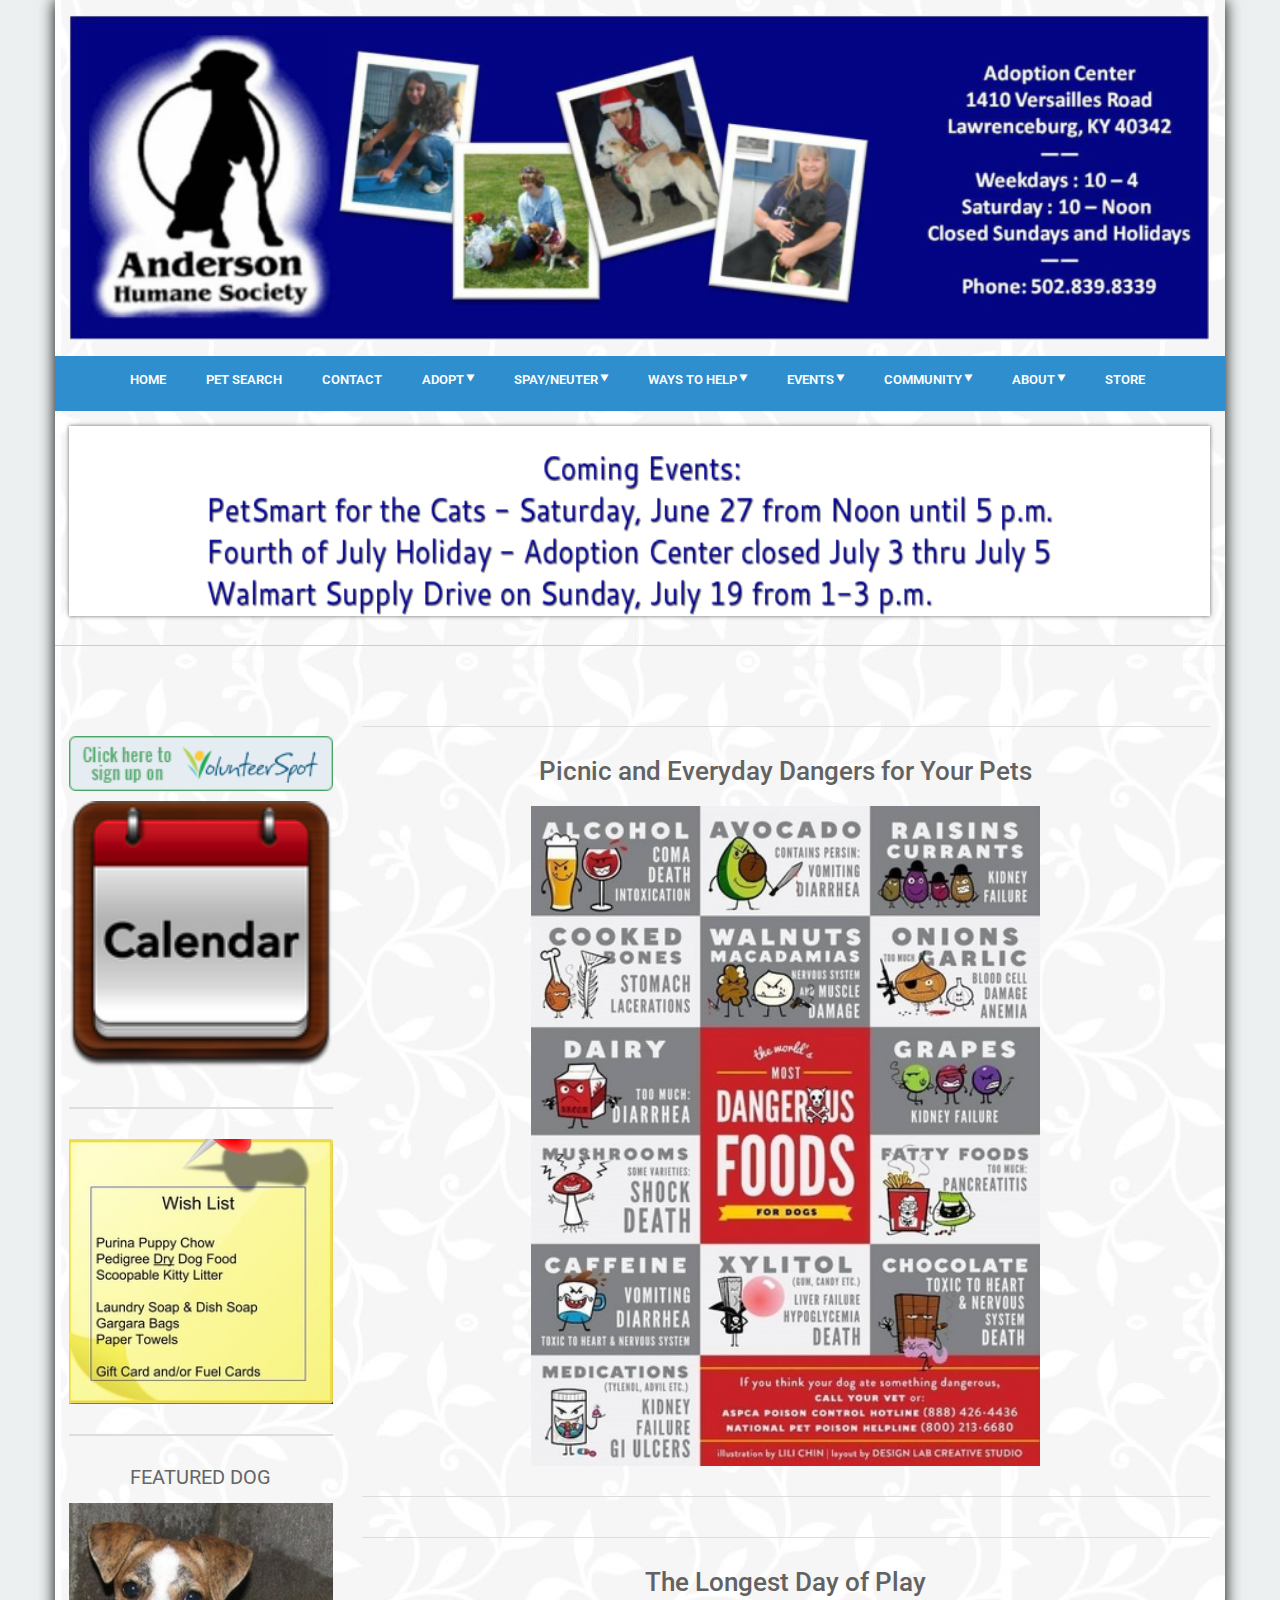
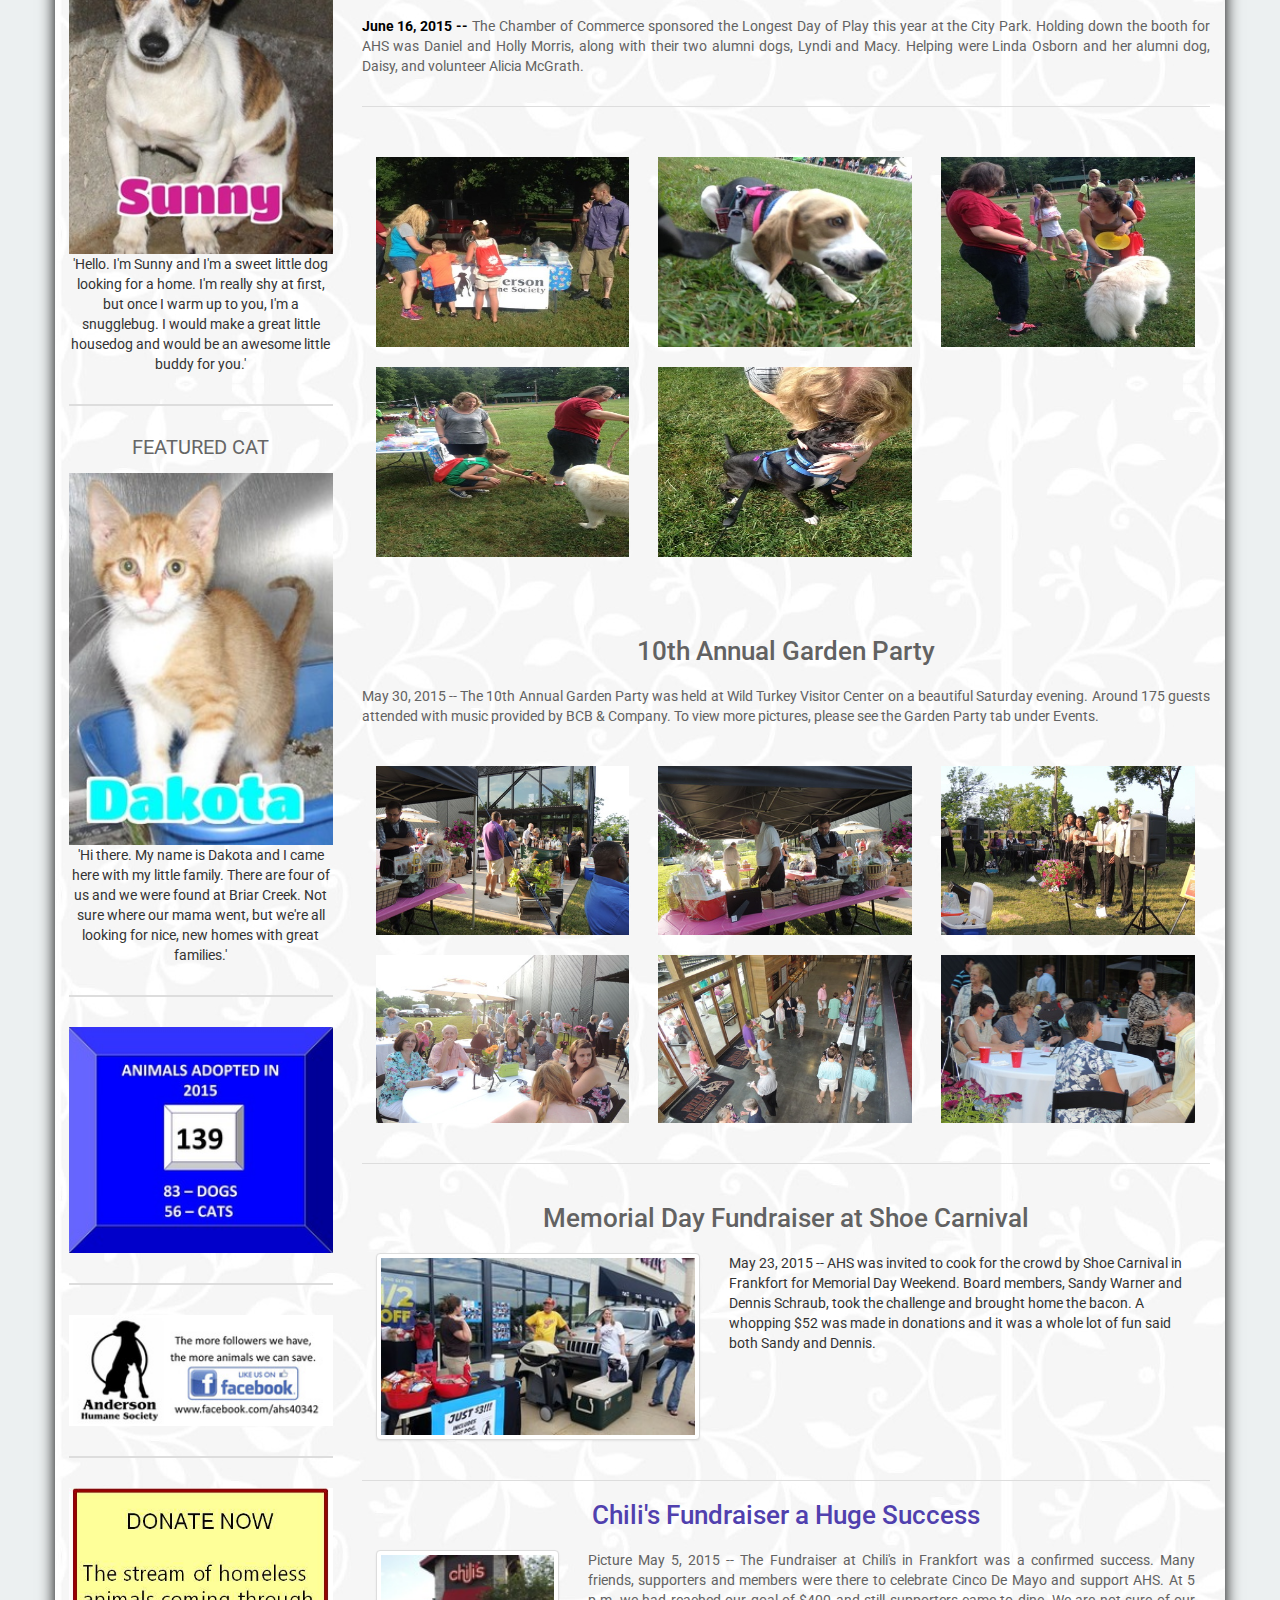
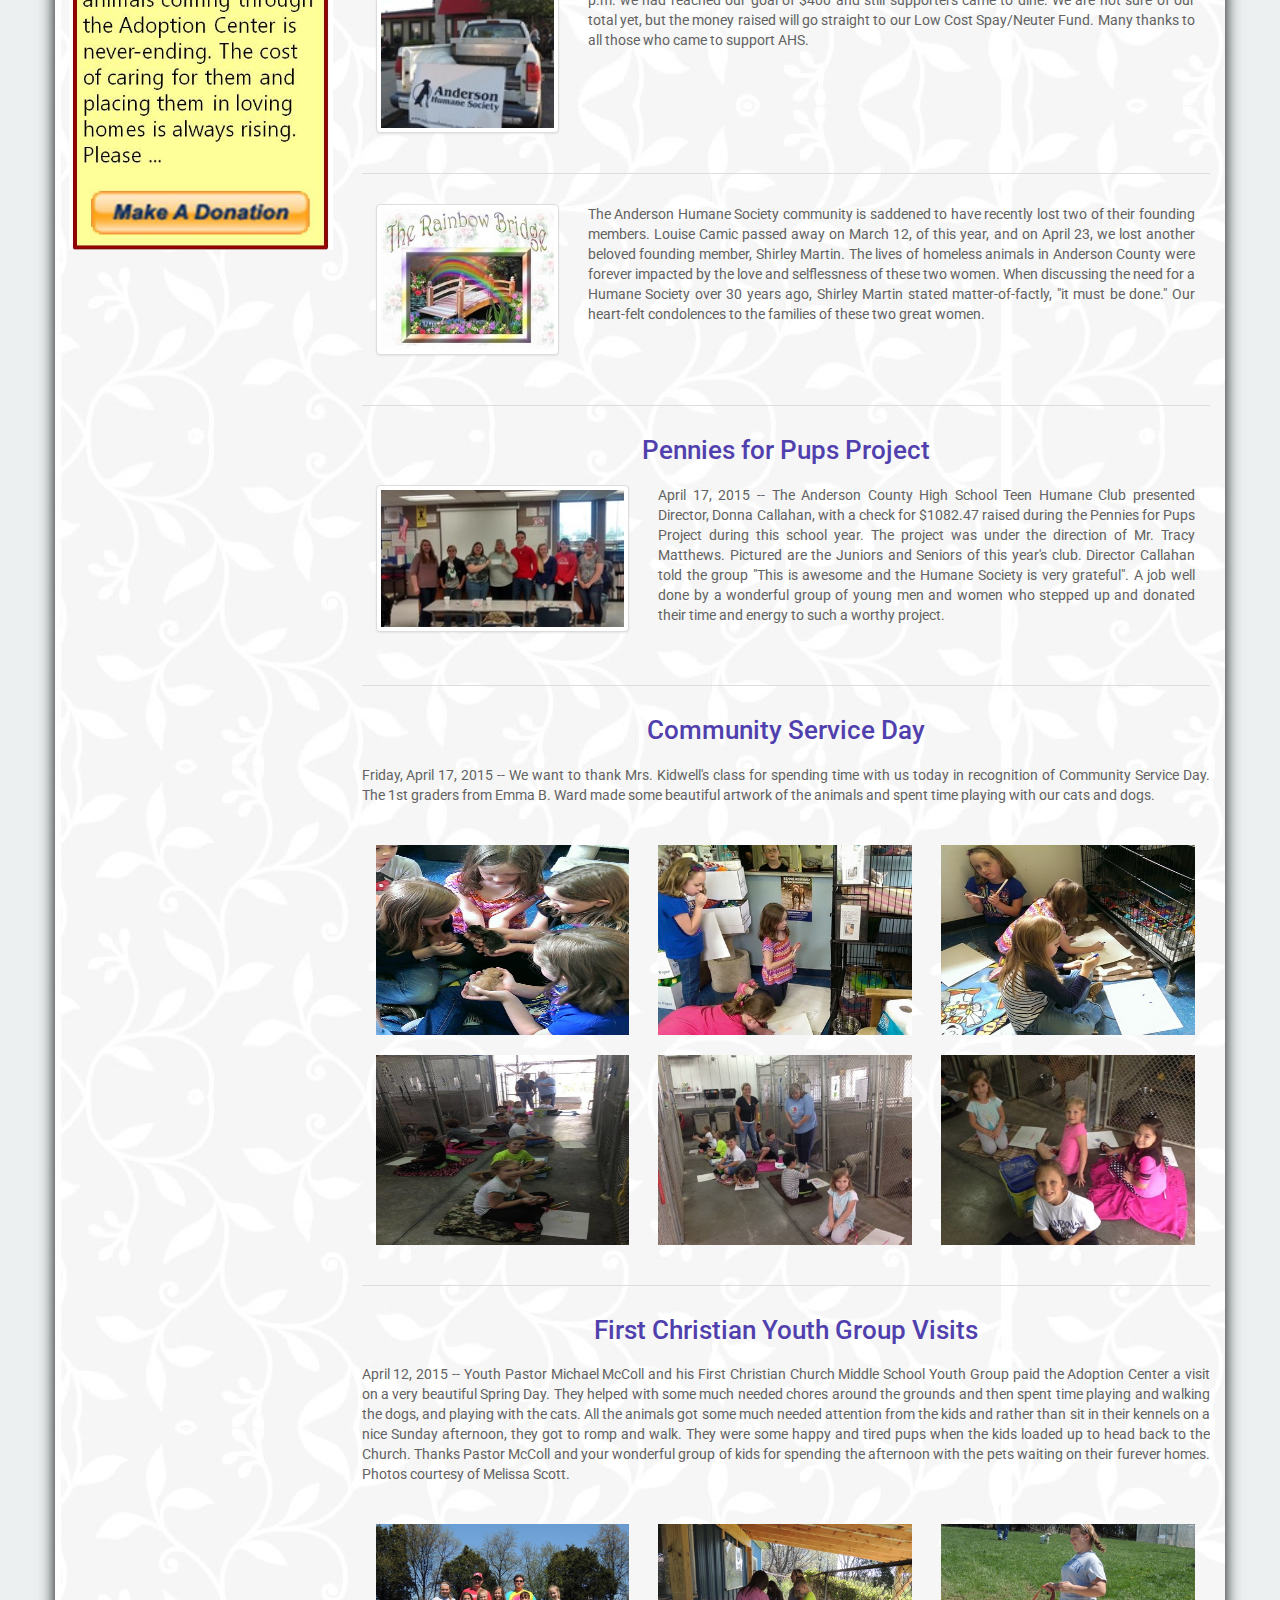
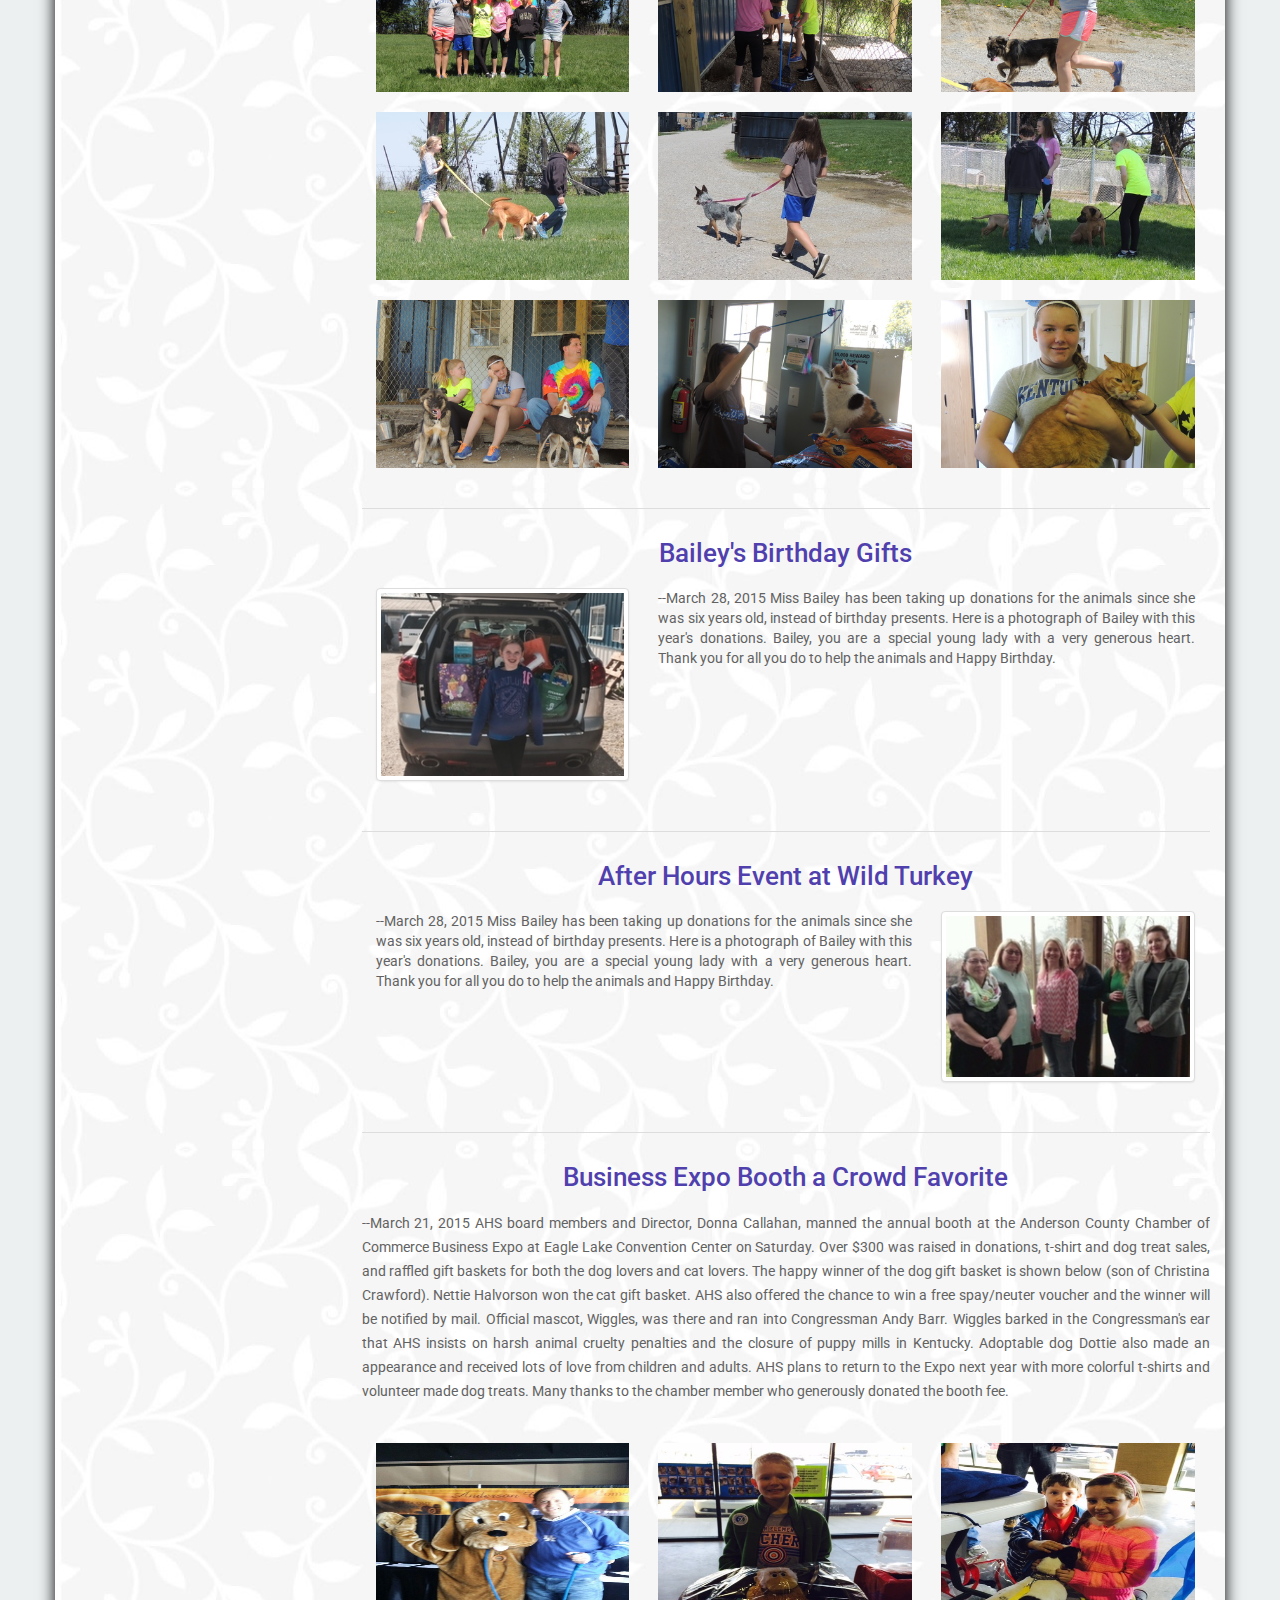
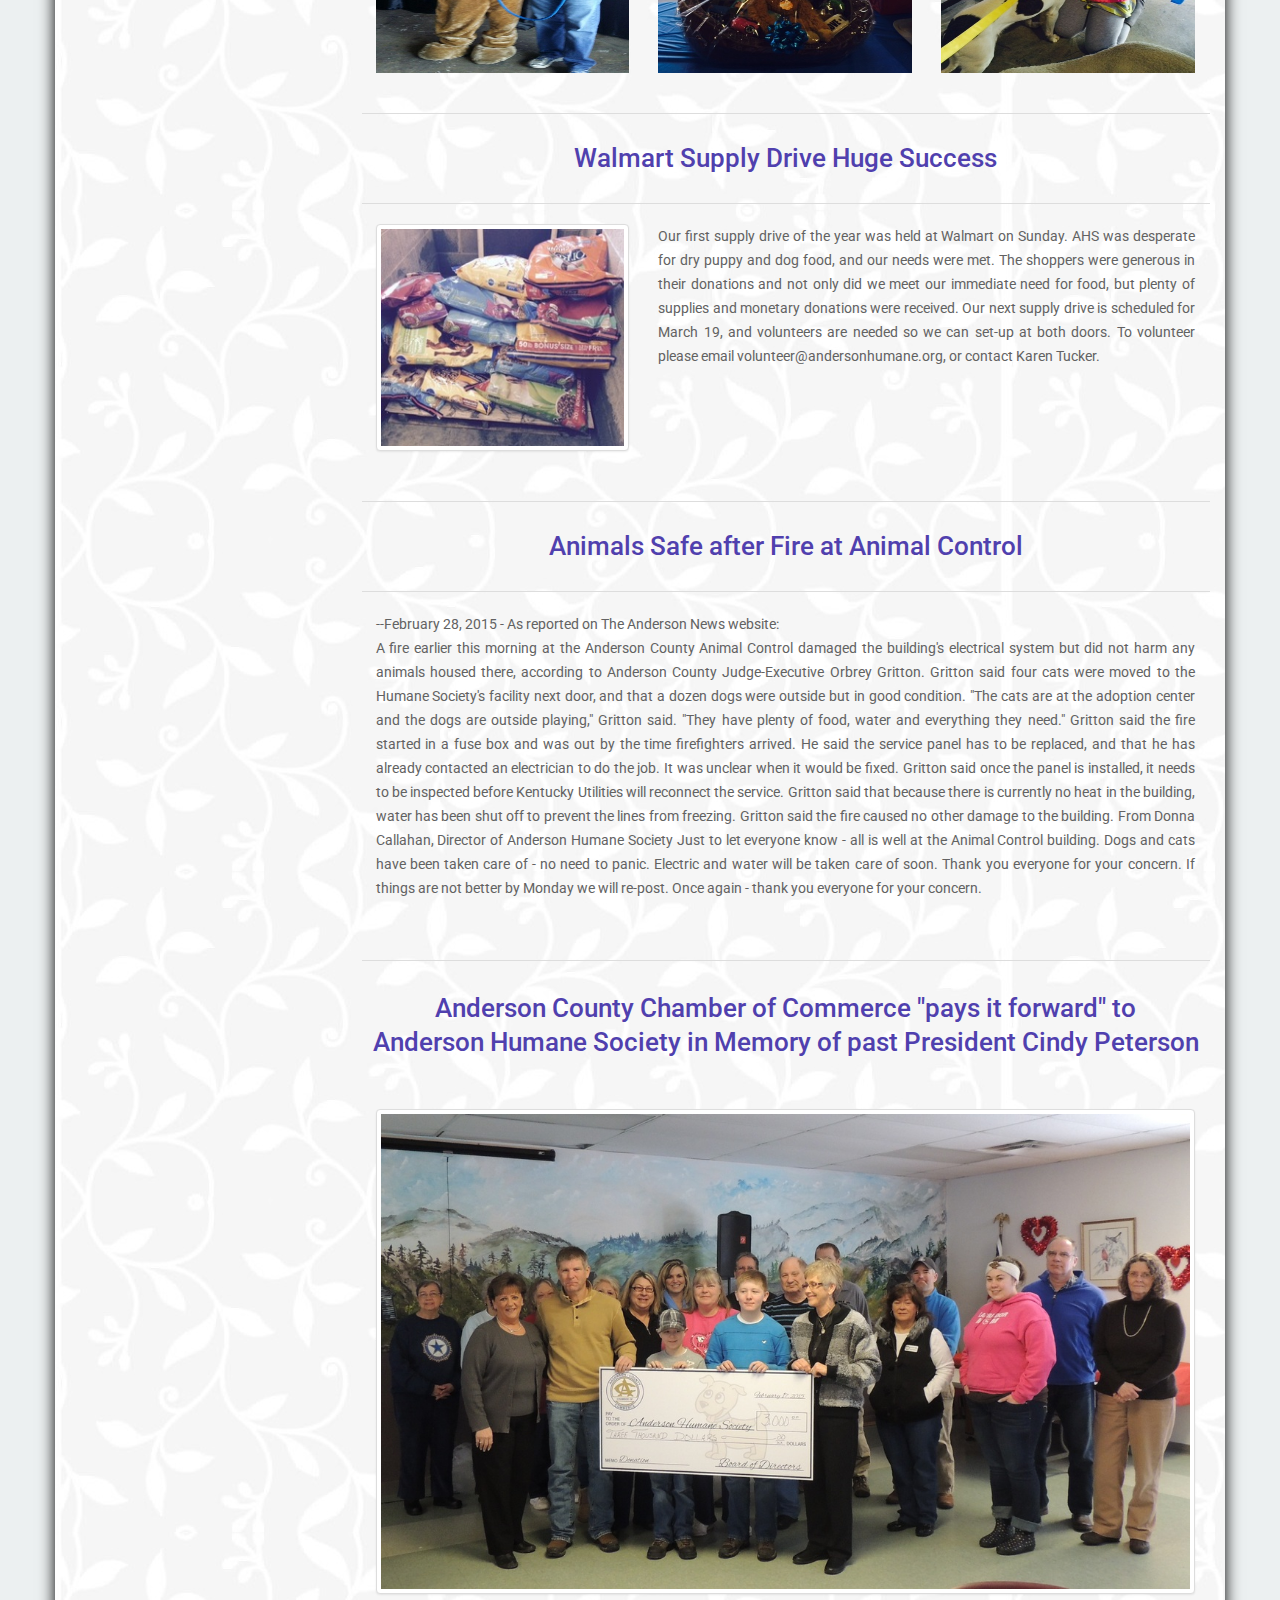
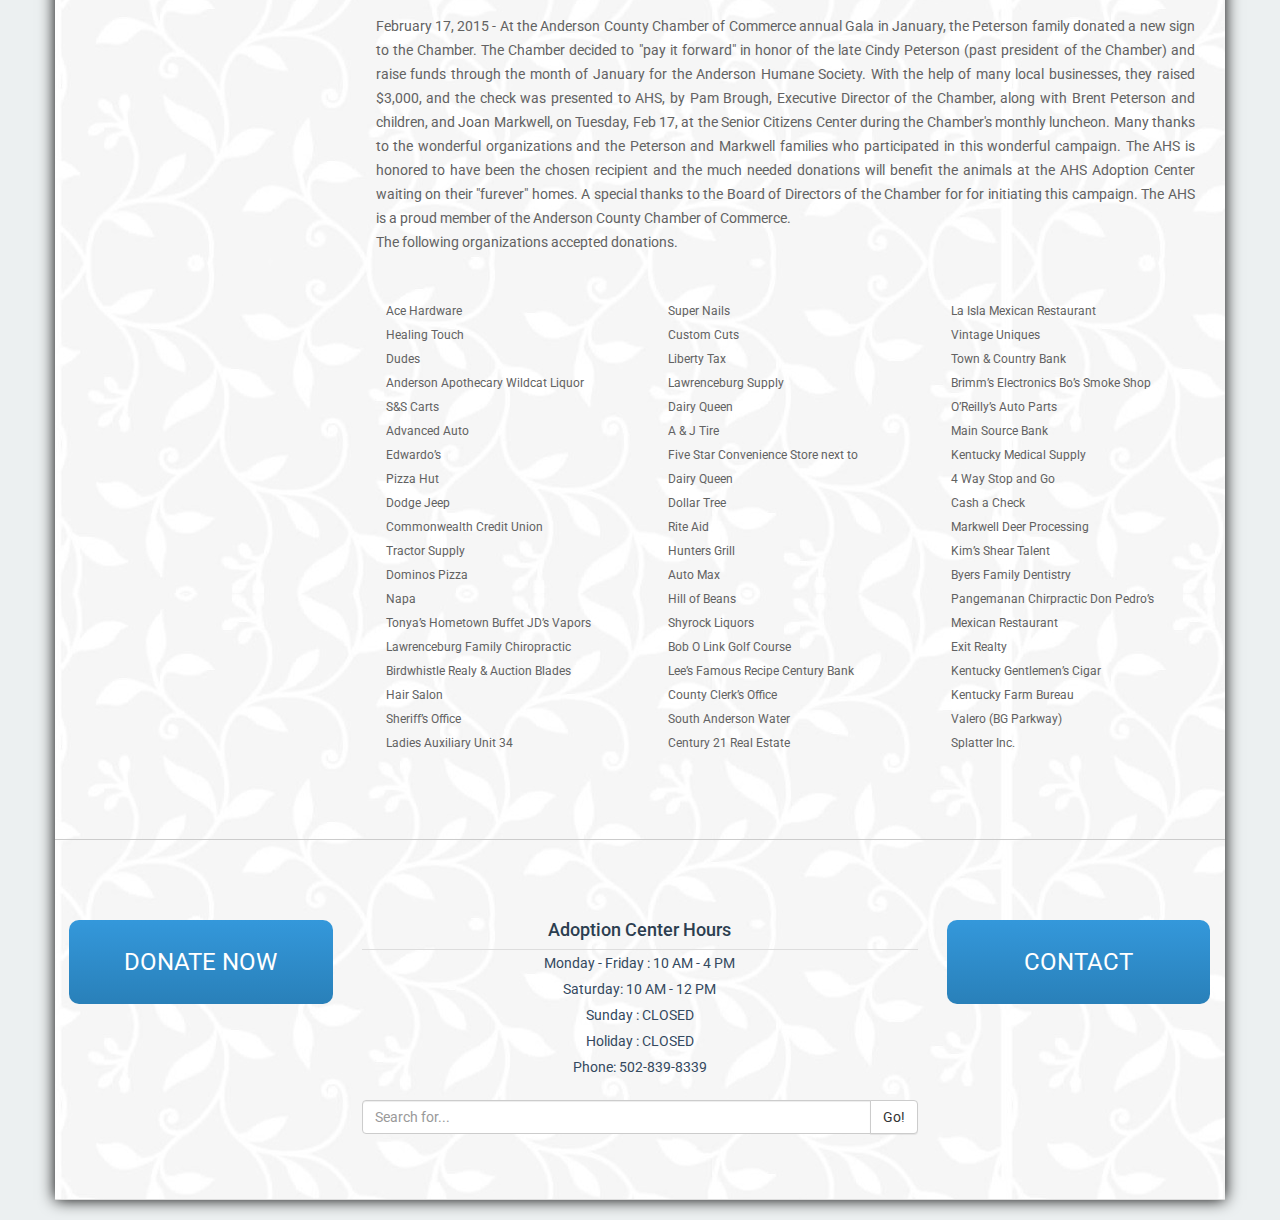
==== commit 5784d615: "updated to final copies" ====
--- a/index.html
+++ b/index.html
@@ -3,7 +3,7 @@
     <head>
         <meta charset="utf-8">
         <meta http-equiv="x-ua-compatible" content="ie=edge">
-        <title>This is demo title</title>
+        <title>Anderson Humana Society</title>
         <meta name="description" content="">
         <meta name="viewport" content="width=device-width, initial-scale=1">
 
@@ -19,33 +19,39 @@
         <link rel="stylesheet" href="css/main.css">
         
         <link href='http://fonts.googleapis.com/css?family=Roboto:400,300,400italic,500,500italic,700,700italic,900' rel='stylesheet' type='text/css'>
+
+        <script src="https://ajax.googleapis.com/ajax/libs/jquery/2.1.3/jquery.min.js"></script> <!-- pull jquery from google -->
+
     </head>
     <body>
         <!--[if lt IE 8]>
             <p class="browserupgrade">You are using an <strong>outdated</strong> browser. Please <a href="http://browsehappy.com/">upgrade your browser</a> to improve your experience.</p>
         <![endif]-->
 
-        <!-- Add your site or application content here -->
-		<div class="main-area" style="">
+      
+        <div class="container">
+		<div class="main-area" style="background:url(img/bg.jpg) repeat;"> <!-- background image -->
             <div class="header-area">
                 <div class="container">
                     <div class="row">
                         <div class="col-lg-12">
                             <div class="header-image">
-                                <img src="img/header-img.png" alt="">
+                                <img src="img/header-img.png" alt="">  <!-- header  image -->
                             </div>
                         </div>
                     </div>
                 </div>
             </div>
         <div class="container">
-        <div class="header-nav">
+        <div class="header-nav"> <!-- top navigation -->
           
            
             <div class="rmm style">
 
                 <ul class="">
-                    <li><a href="#">HOME</a></li>
+                    <li><a href="index.html">HOME</a></li>
+                    <li><a href="petsearch.html">Pet Search</a></li>
+                    <li><a href="contact.html">Contact</a></li>
                     <li>
                         <a href="#">ADOPT</a>
                         <ul>
@@ -144,7 +150,7 @@
                     </li>
                     <li><a href="#">STORE</a></li>
                 </ul>
-            </div><!--/.nav-collapse -->
+            </div>  <!-- end top navigation -->
        
     </div>
 
@@ -165,7 +171,7 @@
             <div class="container">
                 <div class="row">
                     <div class="col-lg-3 col-md-3 col-sm-3 col-xs-12 ">
-                        <div class="left-sidebar">
+                        <div class="left-sidebar">   <!-- left sidebar  -->
                             <ul>
                                 <li>
                                     <a href=""><img src="img/signup-btn.png" alt=""></a>
@@ -186,10 +192,10 @@
                                 <li><a href=""><img src="img/anderson.jpg" alt=""></a></li>
                                 <li><a href=""><img src="img/donate.jpg" alt=""></a></li>
                             </ul>
-                        </div>
-                        
-                    </div>
-                    <div class="col-lg-9 col-md-9 col-sm-9 col-xs-12 ">
+                        </div>  
+                        
+                    </div><!-- end left sidebar -->
+                    <div class="col-lg-9 col-md-9 col-sm-9 col-xs-12 ">  <!-- main content -->
                         <div class="picnic">
                             <h3>Picnic and Everyday Dangers for Your Pets</h3>
                             <img src="img/picnic-img.jpg" alt="">
@@ -576,8 +582,7 @@
                 </div>
             </div>
             
-           <hr>
-           <hr>
+
            <hr>
         </div> <!--MAIN WRAP END--> 
            
@@ -597,7 +602,7 @@
                                <p>Monday - Friday : 10 AM - 4 PM</p>
                                <p>Saturday: 10 AM - 12 PM</p>
                                <p>Sunday : CLOSED</p>
-                               <p>Holyday : CLOSED</p>
+                               <p>Holiday : CLOSED</p>
                                <p>Phone: 502-839-8339</p>
                                <div class="input-group">
                                   <input type="text" class="form-control" placeholder="Search for...">
@@ -617,24 +622,24 @@
            </div>
             
 </div> <!--MAIN AREA END -->
-        
-        
-        
-        
-        
-        
-        
-        
-        
-        
-        
-        
-        
-        
-        
-        
-        
-        
+</div> <!-- Main Container -->
+        
+        
+        
+        
+        
+        
+        
+        
+        
+        
+        
+        
+        
+        
+        
+        
+       
         
         <script src="js/vendor/jquery-1.11.3.min.js"></script>
         <script src="js/vendor/modernizr-2.8.3.min.js"></script>
@@ -647,6 +652,8 @@
         <script src="js/responsivemultimenu.js"></script>
         
         <script src="js/main.js"></script>
+
+        <!-- Start Lightbox and Gallery --> 
         <script>
           $('.ilightbox').iLightBox();
             
--- a/css/main.css
+++ b/css/main.css
@@ -292,10 +292,22 @@
     font-family: 'Roboto', sans-serif;
 }
 
-.main-area {}
+.main-area {
+    box-shadow: 0 0 15px #000;
+}
 .main-wrap {}
 
-
+.row {
+    max-width: 1200px;
+    padding: 15px;
+}
+
+.col-lg-1, .col-lg-10, .col-lg-11, .col-lg-12, .col-lg-2, .col-lg-3, .col-lg-4, .col-lg-5, .col-lg-6, .col-lg-7, .col-lg-8, .col-lg-9, .col-md-1, .col-md-10, .col-md-11, .col-md-12, .col-md-2, .col-md-3, .col-md-4, .col-md-5, .col-md-6, .col-md-7, .col-md-8, .col-md-9, .col-sm-1, .col-sm-10, .col-sm-11, .col-sm-12, .col-sm-2, .col-sm-3, .col-sm-4, .col-sm-5, .col-sm-6, .col-sm-7, .col-sm-8, .col-sm-9, .col-xs-1, .col-xs-10, .col-xs-11, .col-xs-12, .col-xs-2, .col-xs-3, .col-xs-4, .col-xs-5, .col-xs-6, .col-xs-7, .col-xs-8, .col-xs-9 {
+    min-height: 1px;
+    padding-left: 14px;
+    padding-right: 15px;
+    position: relative;
+}
 
 
 .header-image img {
@@ -797,7 +809,7 @@
     line-height: 24px;
 }
 .organizations {
-    border-bottom: 1px solid #DDD;
+    /*border-bottom: 1px solid #DDD;*/
     padding-bottom: 20px;
     margin-bottom: 20px;
 }
